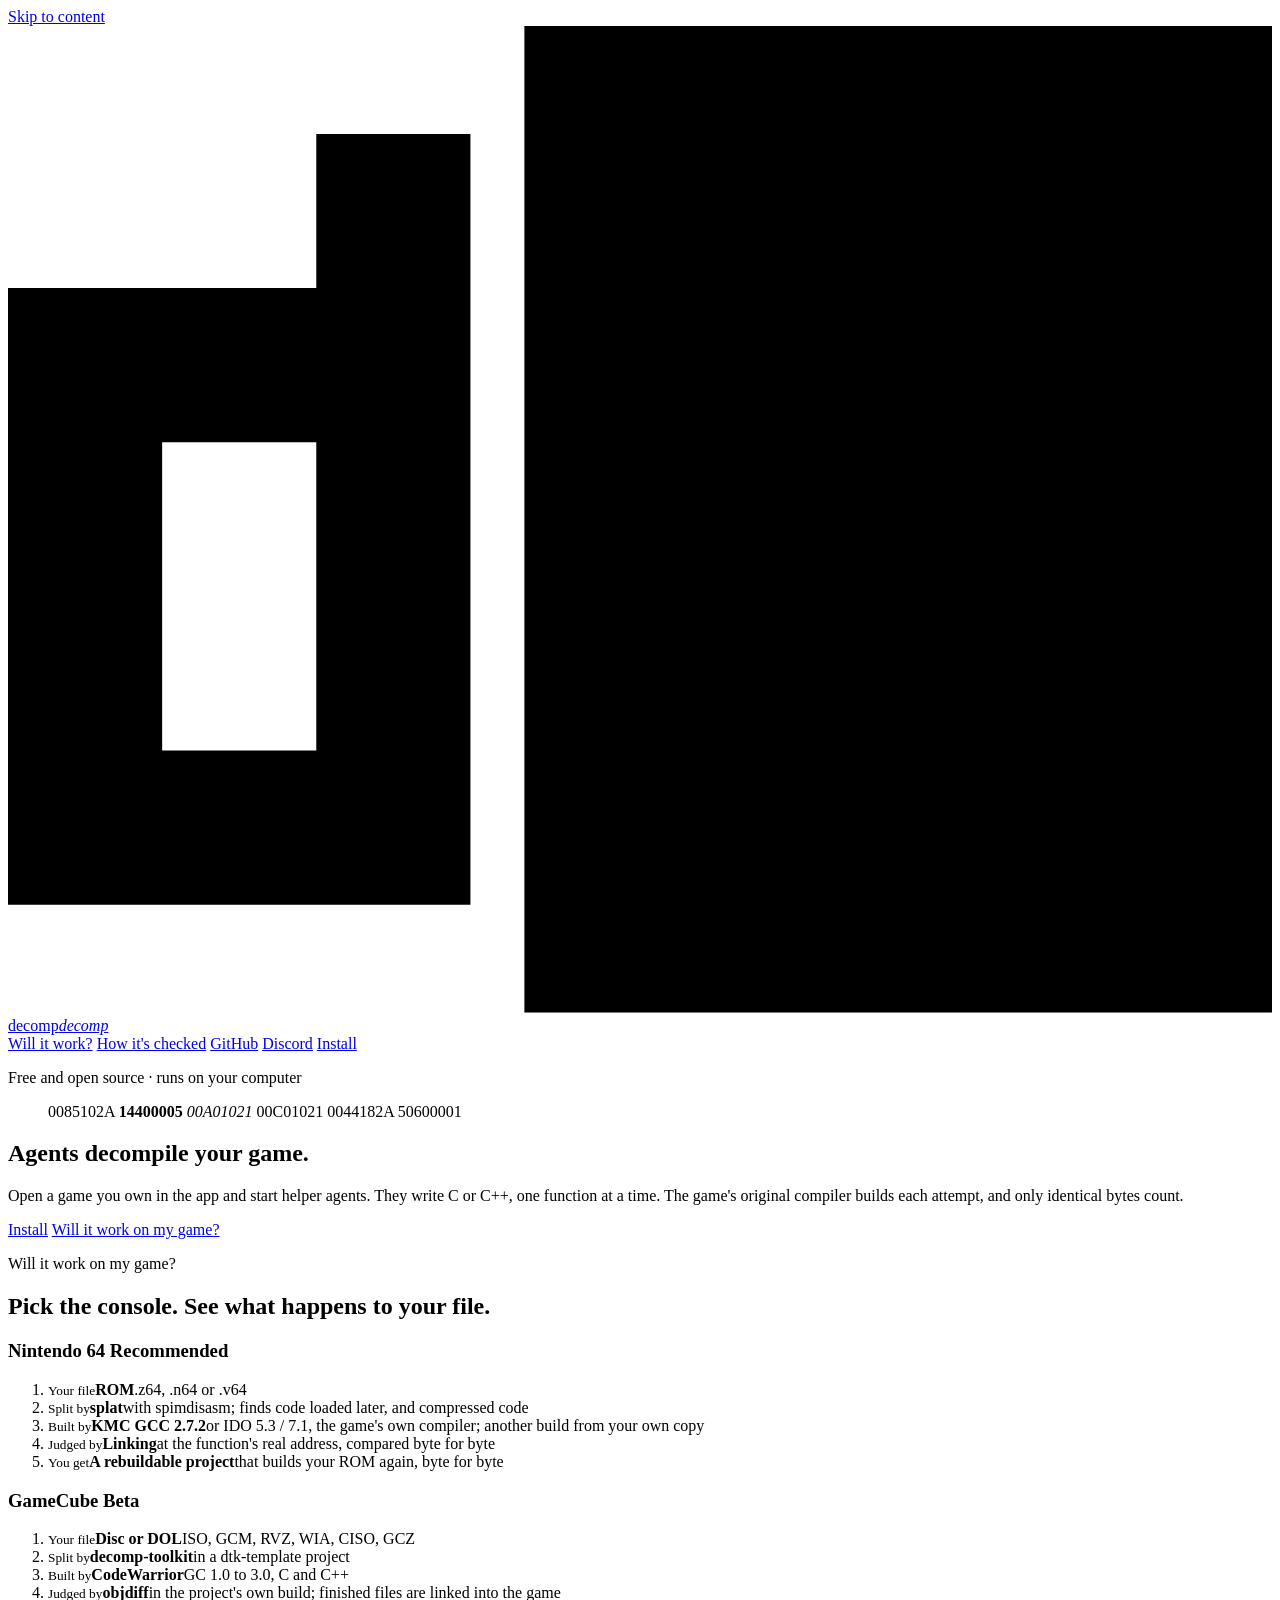
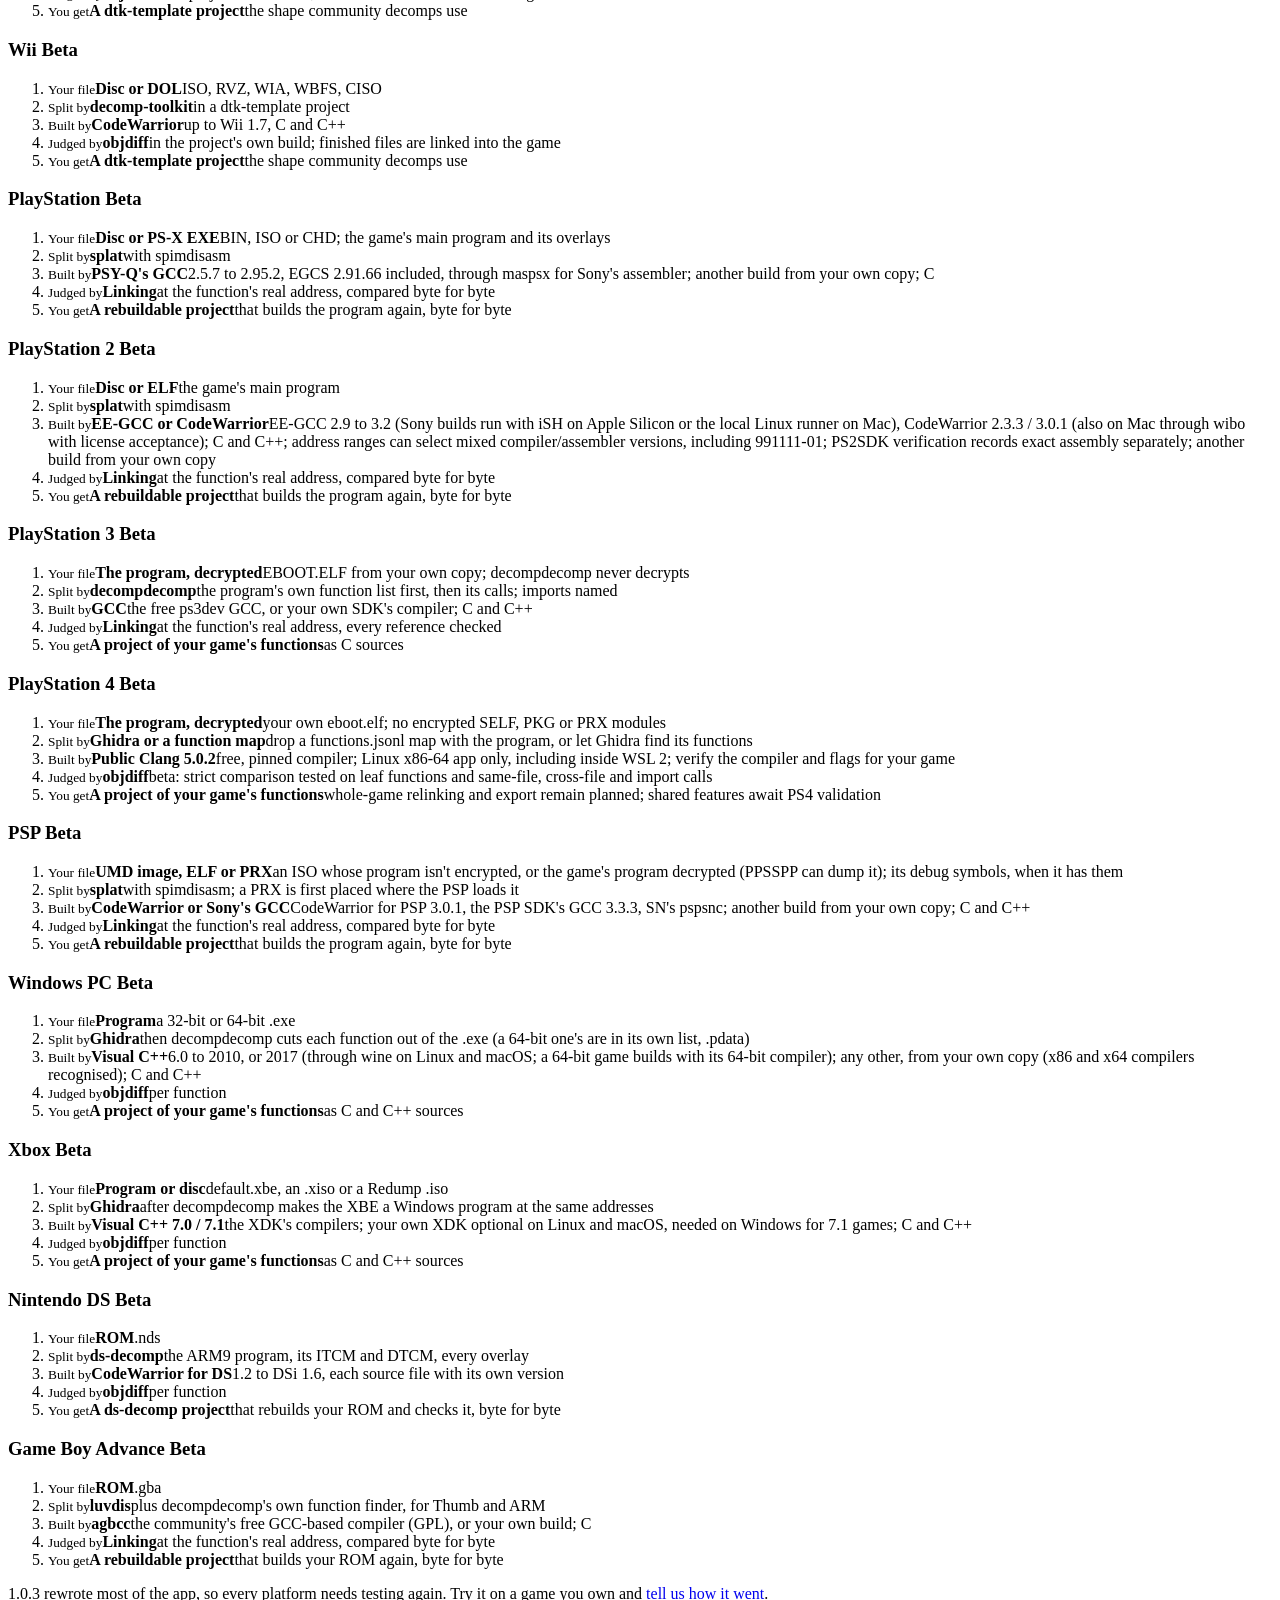
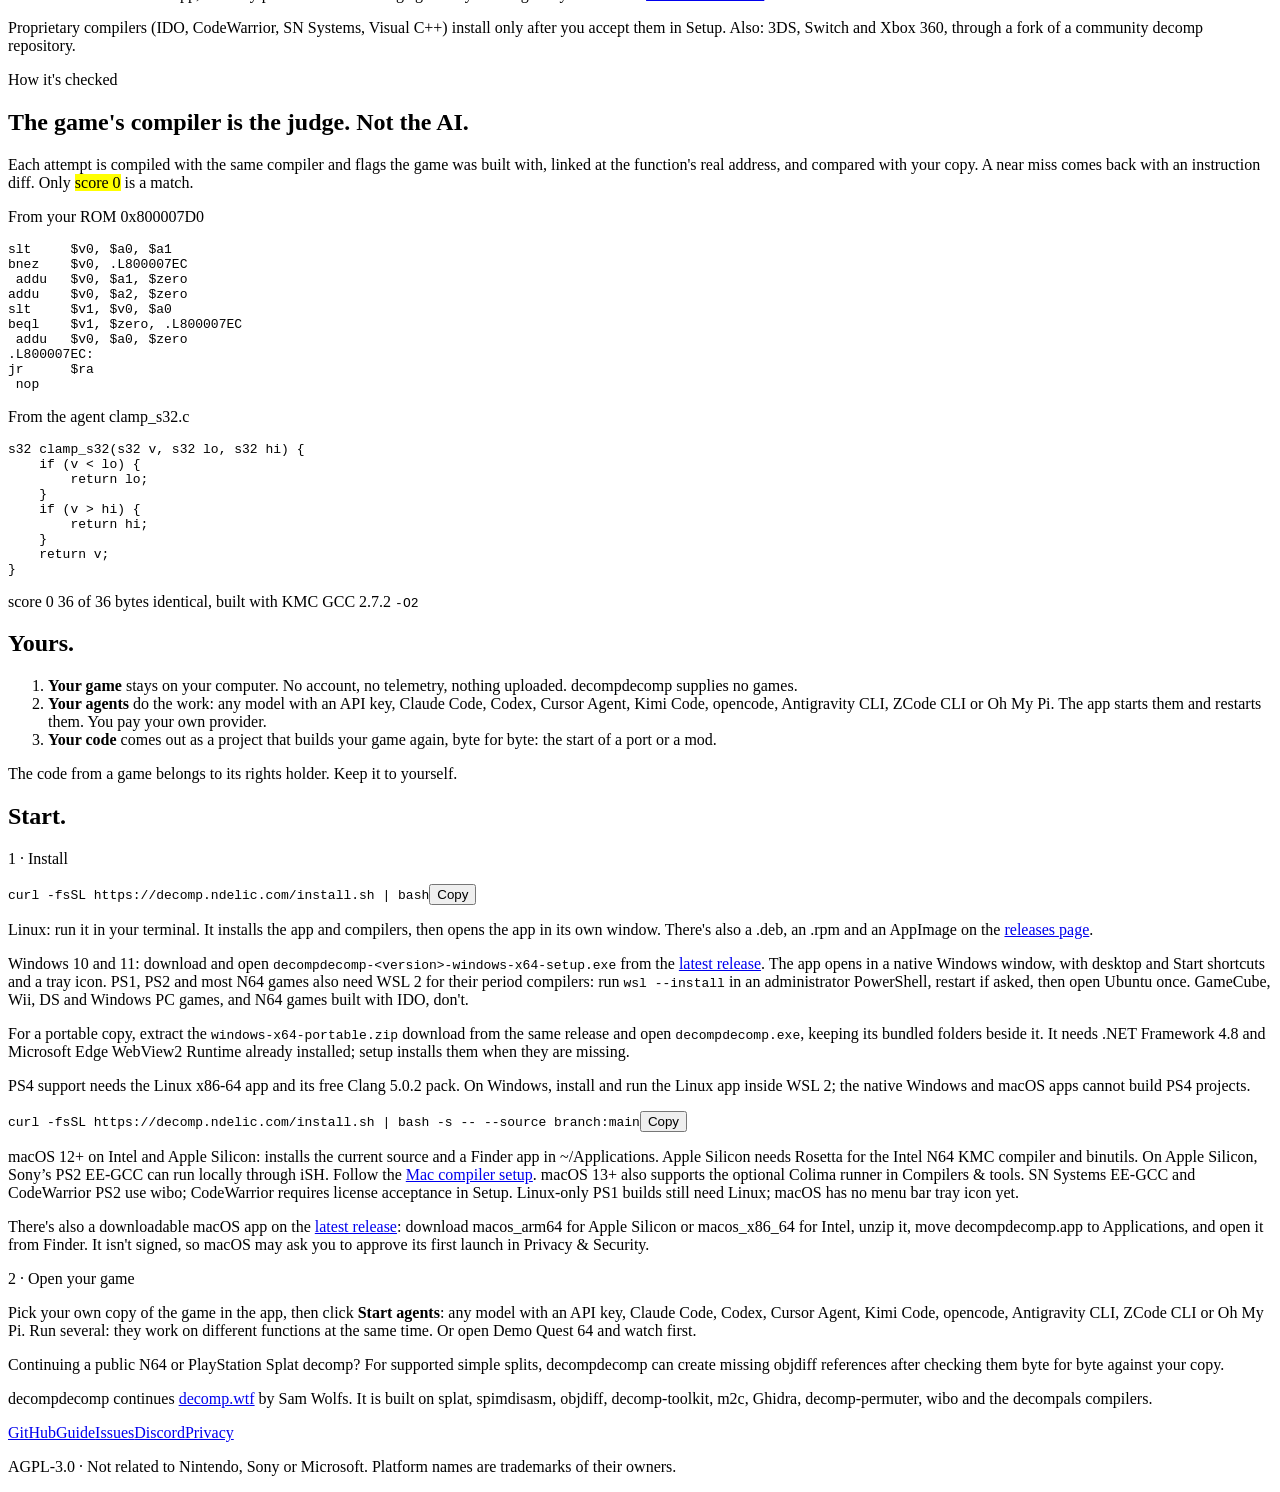
==== site/public/index.html @ 7da5168a "decompdecomp 1.0.10-alpha.3: verify GT4 with its original compilers on Apple Silicon Run the period " ====
<!doctype html>
<html lang="en" dir="ltr" data-nsd-design-language="light;saturated;grotesk;medium;soft;type;asymmetric;choreographed;solid">
<head>
<meta charset="utf-8">
<meta name="viewport" content="width=device-width, initial-scale=1, viewport-fit=cover">
<meta name="color-scheme" content="light dark">
<meta name="theme-color" media="(prefers-color-scheme: light)" content="#fbfaf6">
<meta name="theme-color" media="(prefers-color-scheme: dark)" content="#100f0c">
<title>decompdecomp · AI agents decompile your game</title>
<meta name="description" content="Free and open source. Open a game you own and start AI helper agents: they write C or C++, and the game's original compiler checks it, byte for byte. Runs on your computer.">
<link rel="canonical" href="https://decomp.ndelic.com/">
<meta property="og:type" content="website">
<meta property="og:title" content="decompdecomp">
<meta property="og:description" content="AI agents decompile your game. The game's own compiler checks every function, byte for byte.">
<meta property="og:image" content="https://decomp.ndelic.com/og.png">
<link rel="icon" href="favicon.svg" type="image/svg+xml">
<link rel="preload" href="fonts/Archivo-400_800.woff2" as="font" type="font/woff2" crossorigin>
<link rel="preload" href="fonts/IBMPlexMono-400.woff2" as="font" type="font/woff2" crossorigin>
<link rel="stylesheet" href="tokens.css">
<link rel="stylesheet" href="site.css">
</head>
<body>
<a class="skip" href="#main">Skip to content</a>

<header class="top">
  <a class="mark" href="./" aria-label="decompdecomp home">
    <svg viewBox="0 -0.7 8.2 6.4" aria-hidden="true"><path d="M2 0h1v5H0V1h2zM1 2v2h1V2z"/><rect class="hl" x="3.35" y="-0.7" width="4.85" height="6.4"/><path class="on-hl" d="M6 0h1v5H4V1h2zM5 2v2h1V2z"/></svg>
    <span>decomp<em>decomp</em></span>
  </a>
  <nav aria-label="Sections">
    <a href="#check">Will it work?</a>
    <a href="#proof">How it's checked</a>
    <a href="https://github.com/n-delic/decompdecomp">GitHub</a>
    <a href="https://discord.gg/hhEm3zZagB">Discord</a>
    <a class="btn btn-small" href="#start">Install</a>
  </nav>
</header>

<main id="main">

<!-- 1 · the bytes as the image -->
<section class="poster" aria-labelledby="claim">
  <p class="eyebrow">Free and open source · runs on your computer<span data-version hidden> · <a href="https://github.com/n-delic/decompdecomp/releases"></a></span></p>
  <figure class="bytes" aria-describedby="bytes-cap">
    <div class="bytes-rows" aria-hidden="true">
      <span>0085102A <b class="hl-word">14400005</b> <i>00A01021</i></span>
      <span>00C01021 0044182A 50600001</span>
    </div>
  </figure>
  <div class="claim-row">
    <h1 id="claim">Agents decompile your game.</h1>
    <div class="claim-side">
      <p class="lede">Open a game you own in the app and start helper agents. They write C or C++, one function at a time. The game's original compiler builds each attempt, and only identical bytes count.</p>
      <div class="actions">
        <a class="btn" href="#start">Install</a>
        <a class="link-arrow" href="#check">Will it work on my game?</a>
      </div>
    </div>
  </div>
</section>

<!-- 2 · the signature interaction: the pipeline for your platform -->
<section class="check" id="check" aria-labelledby="check-h" data-nsd-interaction="platform-pipeline">
  <div class="check-head">
    <p class="eyebrow">Will it work on my game?</p>
    <h2 id="check-h">Pick the console. See what happens to your file.</h2>
  </div>
  <fieldset class="platforms js-only" hidden>
    <legend class="sr-only">Platform of your game</legend>
    <label><input type="radio" name="platform" value="n64" checked><span>Nintendo 64</span></label>
    <label><input type="radio" name="platform" value="gc"><span>GameCube</span></label>
    <label><input type="radio" name="platform" value="wii"><span>Wii</span></label>
    <label><input type="radio" name="platform" value="ps1"><span>PlayStation</span></label>
    <label title="EE-GCC, mixed compiler/assembler profiles and byte-verified PS2SDK routines"><input type="radio" name="platform" value="ps2"><span>PlayStation 2</span></label>
    <label><input type="radio" name="platform" value="ps3"><span>PlayStation 3</span></label>
    <label><input type="radio" name="platform" value="ps4"><span>PlayStation 4</span></label>
    <label><input type="radio" name="platform" value="psp"><span>PSP</span></label>
    <label><input type="radio" name="platform" value="pc"><span>Windows PC</span></label>
    <label><input type="radio" name="platform" value="xbox"><span>Xbox</span></label>
    <label><input type="radio" name="platform" value="nds"><span>Nintendo DS</span></label>
    <label><input type="radio" name="platform" value="gba"><span>Game Boy Advance</span></label>
  </fieldset>
  <output class="answer js-only" id="answer" for="platform" aria-live="polite" hidden></output>

  <div class="pipelines">
    <article class="pipeline" data-platform="n64" data-file="game.z64">
      <h3><span class="pl-name">Nintendo 64</span> <span class="status rec">Recommended</span></h3>
      <ol class="stations">
        <li><small>Your file</small><b>ROM</b><span>.z64, .n64 or .v64</span></li>
        <li><small>Split by</small><b>splat</b><span>with spimdisasm; finds code loaded later, and compressed code</span></li>
        <li><small>Built by</small><b>KMC GCC 2.7.2</b><span>or IDO 5.3 / 7.1, the game's own compiler; another build from your own copy</span></li>
        <li><small>Judged by</small><b>Linking</b><span>at the function's real address, compared byte for byte</span></li>
        <li><small>You get</small><b>A rebuildable project</b><span>that builds your ROM again, byte for byte</span></li>
      </ol>
    </article>
    <article class="pipeline" data-platform="gc" data-file="game.iso">
      <h3><span class="pl-name">GameCube</span> <span class="status beta">Beta</span></h3>
      <ol class="stations">
        <li><small>Your file</small><b>Disc or DOL</b><span>ISO, GCM, RVZ, WIA, CISO, GCZ</span></li>
        <li><small>Split by</small><b>decomp-toolkit</b><span>in a dtk-template project</span></li>
        <li><small>Built by</small><b>CodeWarrior</b><span>GC 1.0 to 3.0, C and C++</span></li>
        <li><small>Judged by</small><b>objdiff</b><span>in the project's own build; finished files are linked into the game</span></li>
        <li><small>You get</small><b>A dtk-template project</b><span>the shape community decomps use</span></li>
      </ol>
    </article>
    <article class="pipeline" data-platform="wii" data-file="game.rvz">
      <h3><span class="pl-name">Wii</span> <span class="status beta">Beta</span></h3>
      <ol class="stations">
        <li><small>Your file</small><b>Disc or DOL</b><span>ISO, RVZ, WIA, WBFS, CISO</span></li>
        <li><small>Split by</small><b>decomp-toolkit</b><span>in a dtk-template project</span></li>
        <li><small>Built by</small><b>CodeWarrior</b><span>up to Wii 1.7, C and C++</span></li>
        <li><small>Judged by</small><b>objdiff</b><span>in the project's own build; finished files are linked into the game</span></li>
        <li><small>You get</small><b>A dtk-template project</b><span>the shape community decomps use</span></li>
      </ol>
    </article>
    <article class="pipeline" data-platform="ps1" data-file="game.bin">
      <h3><span class="pl-name">PlayStation</span> <span class="status beta">Beta</span></h3>
      <ol class="stations">
        <li><small>Your file</small><b>Disc or PS-X EXE</b><span>BIN, ISO or CHD; the game's main program and its overlays</span></li>
        <li><small>Split by</small><b>splat</b><span>with spimdisasm</span></li>
        <li><small>Built by</small><b>PSY-Q's GCC</b><span>2.5.7 to 2.95.2, EGCS 2.91.66 included, through maspsx for Sony's assembler; another build from your own copy; C</span></li>
        <li><small>Judged by</small><b>Linking</b><span>at the function's real address, compared byte for byte</span></li>
        <li><small>You get</small><b>A rebuildable project</b><span>that builds the program again, byte for byte</span></li>
      </ol>
    </article>
    <article class="pipeline" data-platform="ps2" data-file="game.iso">
      <h3><span class="pl-name">PlayStation 2</span> <span class="status beta">Beta</span></h3>
      <ol class="stations">
        <li><small>Your file</small><b>Disc or ELF</b><span>the game's main program</span></li>
        <li><small>Split by</small><b>splat</b><span>with spimdisasm</span></li>
        <li><small>Built by</small><b>EE-GCC or CodeWarrior</b><span>EE-GCC 2.9 to 3.2 (Sony builds run with iSH on Apple Silicon or the local Linux runner on Mac), CodeWarrior 2.3.3 / 3.0.1 (also on Mac through wibo with license acceptance); C and C++; address ranges can select mixed compiler/assembler versions, including 991111-01; PS2SDK verification records exact assembly separately; another build from your own copy</span></li>
        <li><small>Judged by</small><b>Linking</b><span>at the function's real address, compared byte for byte</span></li>
        <li><small>You get</small><b>A rebuildable project</b><span>that builds the program again, byte for byte</span></li>
      </ol>
    </article>
    <article class="pipeline" data-platform="ps3" data-file="EBOOT.ELF">
      <h3><span class="pl-name">PlayStation 3</span> <span class="status beta">Beta</span></h3>
      <ol class="stations">
        <li><small>Your file</small><b>The program, decrypted</b><span>EBOOT.ELF from your own copy; decompdecomp never decrypts</span></li>
        <li><small>Split by</small><b>decompdecomp</b><span>the program's own function list first, then its calls; imports named</span></li>
        <li><small>Built by</small><b>GCC</b><span>the free ps3dev GCC, or your own SDK's compiler; C and C++</span></li>
        <li><small>Judged by</small><b>Linking</b><span>at the function's real address, every reference checked</span></li>
        <li><small>You get</small><b>A project of your game's functions</b><span>as C sources</span></li>
      </ol>
    </article>
    <article class="pipeline" data-platform="ps4" data-file="eboot.elf">
      <h3><span class="pl-name">PlayStation 4</span> <span class="status beta">Beta</span></h3>
      <ol class="stations">
        <li><small>Your file</small><b>The program, decrypted</b><span>your own eboot.elf; no encrypted SELF, PKG or PRX modules</span></li>
        <li><small>Split by</small><b>Ghidra or a function map</b><span>drop a functions.jsonl map with the program, or let Ghidra find its functions</span></li>
        <li><small>Built by</small><b>Public Clang 5.0.2</b><span>free, pinned compiler; Linux x86-64 app only, including inside WSL 2; verify the compiler and flags for your game</span></li>
        <li><small>Judged by</small><b>objdiff</b><span>beta: strict comparison tested on leaf functions and same-file, cross-file and import calls</span></li>
        <li><small>You get</small><b>A project of your game's functions</b><span>whole-game relinking and export remain planned; shared features await PS4 validation</span></li>
      </ol>
    </article>
    <article class="pipeline" data-platform="psp" data-file="game.iso">
      <h3><span class="pl-name">PSP</span> <span class="status beta">Beta</span></h3>
      <ol class="stations">
        <li><small>Your file</small><b>UMD image, ELF or PRX</b><span>an ISO whose program isn't encrypted, or the game's program decrypted (PPSSPP can dump it); its debug symbols, when it has them</span></li>
        <li><small>Split by</small><b>splat</b><span>with spimdisasm; a PRX is first placed where the PSP loads it</span></li>
        <li><small>Built by</small><b>CodeWarrior or Sony's GCC</b><span>CodeWarrior for PSP 3.0.1, the PSP SDK's GCC 3.3.3, SN's pspsnc; another build from your own copy; C and C++</span></li>
        <li><small>Judged by</small><b>Linking</b><span>at the function's real address, compared byte for byte</span></li>
        <li><small>You get</small><b>A rebuildable project</b><span>that builds the program again, byte for byte</span></li>
      </ol>
    </article>
    <article class="pipeline" data-platform="pc" data-file="game.exe">
      <h3><span class="pl-name">Windows PC</span> <span class="status beta">Beta</span></h3>
      <ol class="stations">
        <li><small>Your file</small><b>Program</b><span>a 32-bit or 64-bit .exe</span></li>
        <li><small>Split by</small><b>Ghidra</b><span>then decompdecomp cuts each function out of the .exe (a 64-bit one's are in its own list, .pdata)</span></li>
        <li><small>Built by</small><b>Visual C++</b><span>6.0 to 2010, or 2017 (through wine on Linux and macOS; a 64-bit game builds with its 64-bit compiler); any other, from your own copy (x86 and x64 compilers recognised); C and C++</span></li>
        <li><small>Judged by</small><b>objdiff</b><span>per function</span></li>
        <li><small>You get</small><b>A project of your game's functions</b><span>as C and C++ sources</span></li>
      </ol>
    </article>
    <article class="pipeline" data-platform="xbox" data-file="default.xbe">
      <h3><span class="pl-name">Xbox</span> <span class="status beta">Beta</span></h3>
      <ol class="stations">
        <li><small>Your file</small><b>Program or disc</b><span>default.xbe, an .xiso or a Redump .iso</span></li>
        <li><small>Split by</small><b>Ghidra</b><span>after decompdecomp makes the XBE a Windows program at the same addresses</span></li>
        <li><small>Built by</small><b>Visual C++ 7.0 / 7.1</b><span>the XDK's compilers; your own XDK optional on Linux and macOS, needed on Windows for 7.1 games; C and C++</span></li>
        <li><small>Judged by</small><b>objdiff</b><span>per function</span></li>
        <li><small>You get</small><b>A project of your game's functions</b><span>as C and C++ sources</span></li>
      </ol>
    </article>
    <article class="pipeline" data-platform="nds" data-file="game.nds">
      <h3><span class="pl-name">Nintendo DS</span> <span class="status beta">Beta</span></h3>
      <ol class="stations">
        <li><small>Your file</small><b>ROM</b><span>.nds</span></li>
        <li><small>Split by</small><b>ds-decomp</b><span>the ARM9 program, its ITCM and DTCM, every overlay</span></li>
        <li><small>Built by</small><b>CodeWarrior for DS</b><span>1.2 to DSi 1.6, each source file with its own version</span></li>
        <li><small>Judged by</small><b>objdiff</b><span>per function</span></li>
        <li><small>You get</small><b>A ds-decomp project</b><span>that rebuilds your ROM and checks it, byte for byte</span></li>
      </ol>
    </article>
    <article class="pipeline" data-platform="gba" data-file="game.gba">
      <h3><span class="pl-name">Game Boy Advance</span> <span class="status beta">Beta</span></h3>
      <ol class="stations">
        <li><small>Your file</small><b>ROM</b><span>.gba</span></li>
        <li><small>Split by</small><b>luvdis</b><span>plus decompdecomp's own function finder, for Thumb and ARM</span></li>
        <li><small>Built by</small><b>agbcc</b><span>the community's free GCC-based compiler (GPL), or your own build; C</span></li>
        <li><small>Judged by</small><b>Linking</b><span>at the function's real address, compared byte for byte</span></li>
        <li><small>You get</small><b>A rebuildable project</b><span>that builds your ROM again, byte for byte</span></li>
      </ol>
    </article>
  </div>

  <p class="fineprint">1.0.3 rewrote most of the app, so every platform needs testing again. Try it on a game you own and <a href="https://github.com/n-delic/decompdecomp/issues">tell us how it went</a>.</p>
  <p class="fineprint">Proprietary compilers (IDO, CodeWarrior, SN Systems, Visual C++) install only after you accept them in Setup. Also: 3DS, Switch and Xbox 360, through a fork of a community decomp repository.</p>
</section>

<!-- 3 · the proof -->
<section class="proof" id="proof" aria-labelledby="proof-h">
  <div class="proof-head">
    <p class="eyebrow">How it's checked</p>
    <h2 id="proof-h">The game's compiler is the judge. Not the AI.</h2>
    <p>Each attempt is compiled with the same compiler and flags the game was built with, linked at the function's real address, and compared with your copy. A near miss comes back with an instruction diff. Only <mark>score 0</mark> is a match.</p>
  </div>
  <div class="listing">
    <div class="pane">
      <p class="pane-label">From your ROM <span>0x800007D0</span></p>
<pre><code>slt     $v0, $a0, $a1
bnez    $v0, .L800007EC
 addu   $v0, $a1, $zero
addu    $v0, $a2, $zero
slt     $v1, $v0, $a0
beql    $v1, $zero, .L800007EC
 addu   $v0, $a0, $zero
.L800007EC:
jr      $ra
 nop</code></pre>
    </div>
    <div class="pane">
      <p class="pane-label">From the agent <span>clamp_s32.c</span></p>
<pre><code>s32 clamp_s32(s32 v, s32 lo, s32 hi) {
    if (v &lt; lo) {
        return lo;
    }
    if (v &gt; hi) {
        return hi;
    }
    return v;
}</code></pre>
    </div>
    <p class="verdict"><span class="score">score 0</span> 36 of 36 bytes identical, built with KMC GCC 2.7.2 <code>-O2</code></p>
  </div>
</section>

<!-- 4 · the colour field: what stays yours -->
<section class="yours" aria-labelledby="yours-h">
  <h2 id="yours-h">Yours.</h2>
  <ol class="yours-list">
    <li><b>Your game</b> stays on your computer. No account, no telemetry, nothing uploaded. decompdecomp supplies no games.</li>
    <li><b>Your agents</b> do the work: any model with an API key, Claude Code, Codex, Cursor Agent, Kimi Code, opencode, Antigravity CLI, ZCode CLI or Oh My Pi. The app starts them and restarts them. You pay your own provider.</li>
    <li><b>Your code</b> comes out as a project that builds your game again, byte for byte: the start of a port or a mod.</li>
  </ol>
  <p class="yours-note">The code from a game belongs to its rights holder. Keep it to yourself.</p>
</section>

<!-- 5 · start -->
<section class="start" id="start" aria-labelledby="start-h">
  <h2 id="start-h">Start.</h2>
  <div class="steps">
    <div class="step">
      <p class="step-n">1 · Install</p>
      <p class="cmd"><code id="cmd-linux">curl -fsSL https://decomp.ndelic.com/install.sh | bash</code><button type="button" class="copy" data-copy-from="cmd-linux">Copy</button></p>
      <p class="step-note">Linux: run it in your terminal. It installs the app and compilers, then opens the app in its own window. There's also a .deb, an .rpm and an AppImage on the <a href="https://github.com/n-delic/decompdecomp/releases/latest">releases page</a>.</p>
      <p class="step-note">Windows 10 and 11: download and open <code>decompdecomp-&lt;version&gt;-windows-x64-setup.exe</code> from the <a href="https://github.com/n-delic/decompdecomp/releases/latest">latest release</a>. The app opens in a native Windows window, with desktop and Start shortcuts and a tray icon. PS1, PS2 and most N64 games also need WSL 2 for their period compilers: run <code>wsl --install</code> in an administrator PowerShell, restart if asked, then open Ubuntu once. GameCube, Wii, DS and Windows PC games, and N64 games built with IDO, don't.</p>
      <p class="step-note">For a portable copy, extract the <code>windows-x64-portable.zip</code> download from the same release and open <code>decompdecomp.exe</code>, keeping its bundled folders beside it. It needs .NET Framework 4.8 and Microsoft Edge WebView2 Runtime already installed; setup installs them when they are missing.</p>
      <p class="step-note">PS4 support needs the Linux x86-64 app and its free Clang 5.0.2 pack. On Windows, install and run the Linux app inside WSL 2; the native Windows and macOS apps cannot build PS4 projects.</p>
      <p class="cmd"><code id="cmd-macos">curl -fsSL https://decomp.ndelic.com/install.sh | bash -s -- --source branch:main</code><button type="button" class="copy" data-copy-from="cmd-macos">Copy</button></p>
      <p class="step-note">macOS 12+ on Intel and Apple Silicon: installs the current source and a Finder app in ~/Applications. Apple Silicon needs Rosetta for the Intel N64 KMC compiler and binutils. On Apple Silicon, Sony’s PS2 EE-GCC can run locally through iSH. Follow the <a href="https://github.com/n-delic/decompdecomp/blob/main/docs/linux-compiler-vm.md">Mac compiler setup</a>. macOS 13+ also supports the optional Colima runner in Compilers &amp; tools. SN Systems EE-GCC and CodeWarrior PS2 use wibo; CodeWarrior requires license acceptance in Setup. Linux-only PS1 builds still need Linux; macOS has no menu bar tray icon yet.</p>
      <p class="step-note">There's also a downloadable macOS app on the <a href="https://github.com/n-delic/decompdecomp/releases/latest">latest release</a>: download macos_arm64 for Apple Silicon or macos_x86_64 for Intel, unzip it, move decompdecomp.app to Applications, and open it from Finder. It isn't signed, so macOS may ask you to approve its first launch in Privacy &amp; Security.</p>
    </div>
    <div class="step">
      <p class="step-n">2 · Open your game</p>
      <p class="step-note">Pick your own copy of the game in the app, then click <b>Start agents</b>: any model with an API key, Claude Code, Codex, Cursor Agent, Kimi Code, opencode, Antigravity CLI, ZCode CLI or Oh My Pi. Run several: they work on different functions at the same time. Or open Demo Quest 64 and watch first.</p>
      <p class="step-note">Continuing a public N64 or PlayStation Splat decomp? For supported simple splits, decompdecomp can create missing objdiff references after checking them byte for byte against your copy.</p>
    </div>
  </div>
</section>
</main>

<footer class="foot">
  <p>decompdecomp continues <a href="https://github.com/i12bp8/decomp.wtf">decomp.wtf</a> by Sam Wolfs. It is built on splat, spimdisasm, objdiff, decomp-toolkit, m2c, Ghidra, decomp-permuter, wibo and the decompals compilers.</p>
  <nav aria-label="Site"><a href="https://github.com/n-delic/decompdecomp">GitHub</a><a href="https://github.com/n-delic/decompdecomp/blob/main/docs/GUIDE.md">Guide</a><a href="https://github.com/n-delic/decompdecomp/issues">Issues</a><a href="https://discord.gg/hhEm3zZagB">Discord</a><a href="privacy.html">Privacy</a></nav>
  <p class="foot-small"><span data-version hidden><a href="https://github.com/n-delic/decompdecomp/releases"></a> · </span>AGPL-3.0 · Not related to Nintendo, Sony or Microsoft. Platform names are trademarks of their owners.</p>
</footer>
<script src="main.js" defer></script>
</body>
</html>
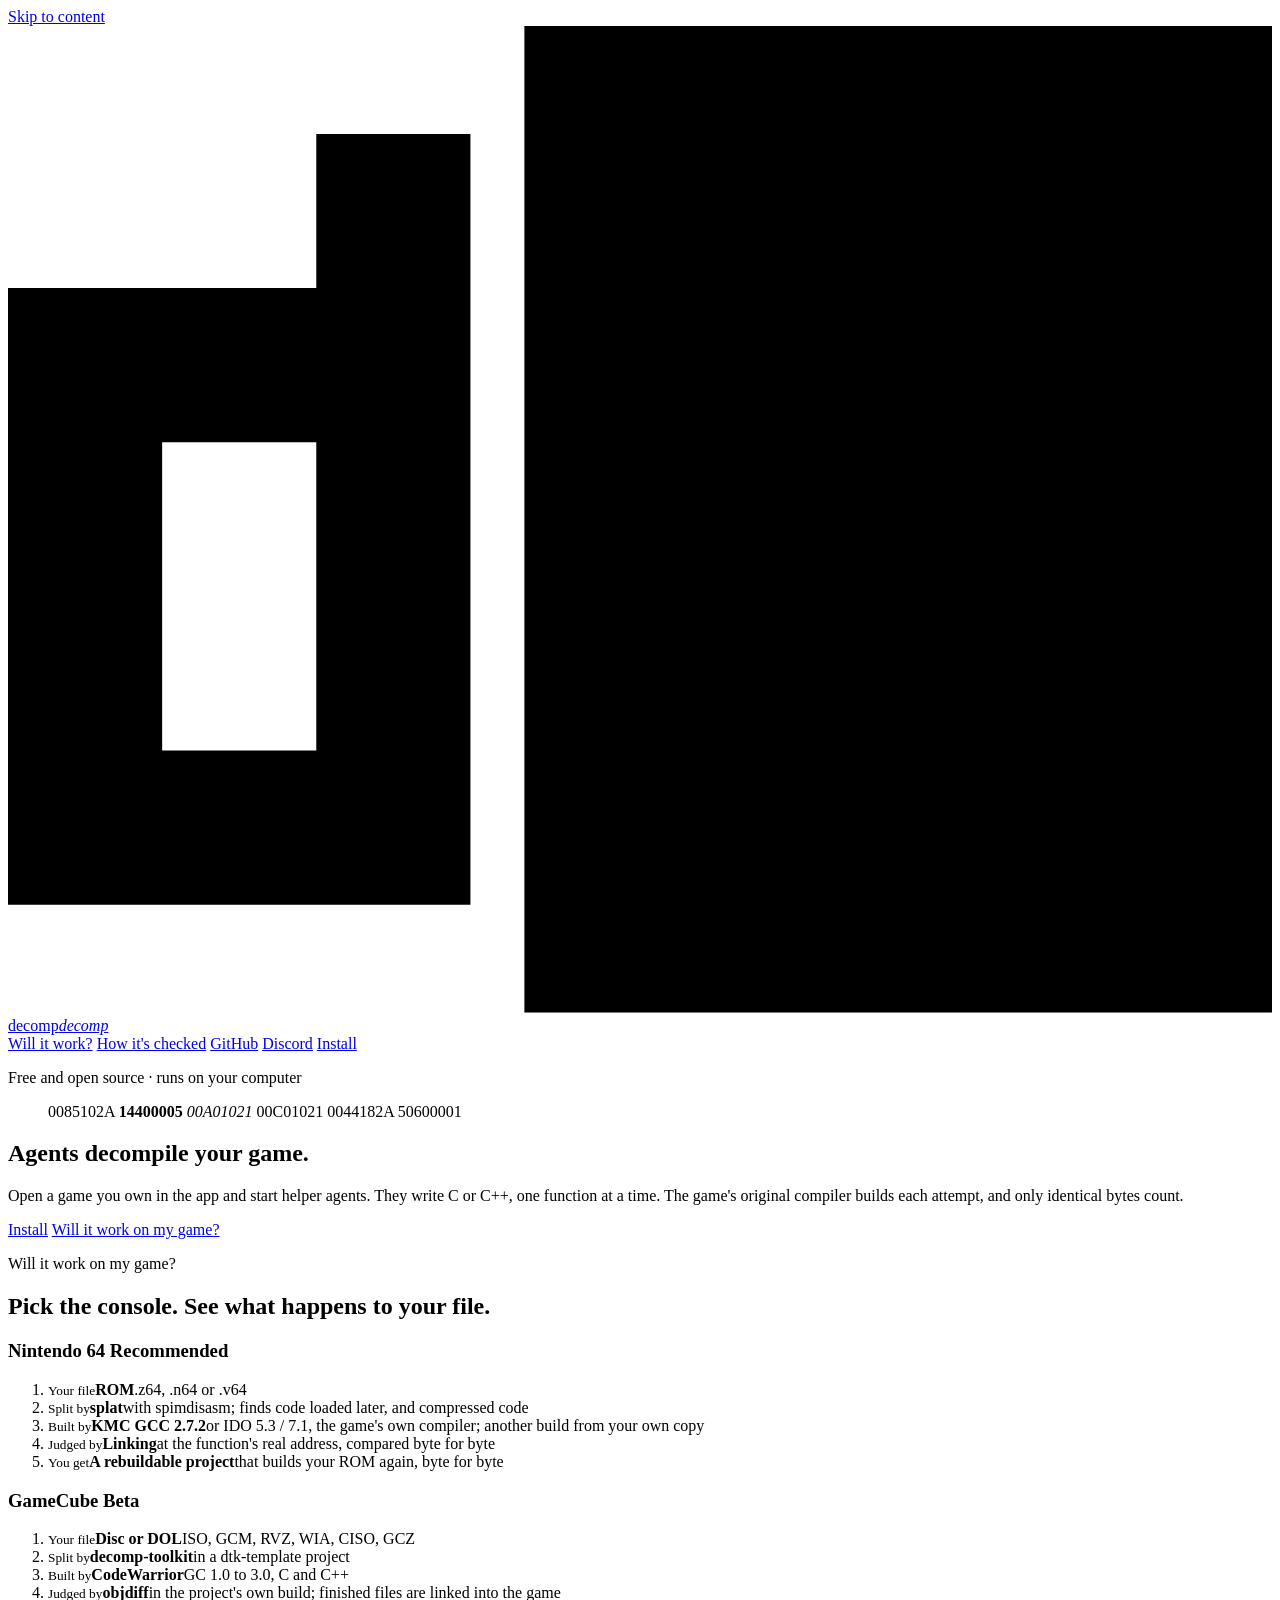
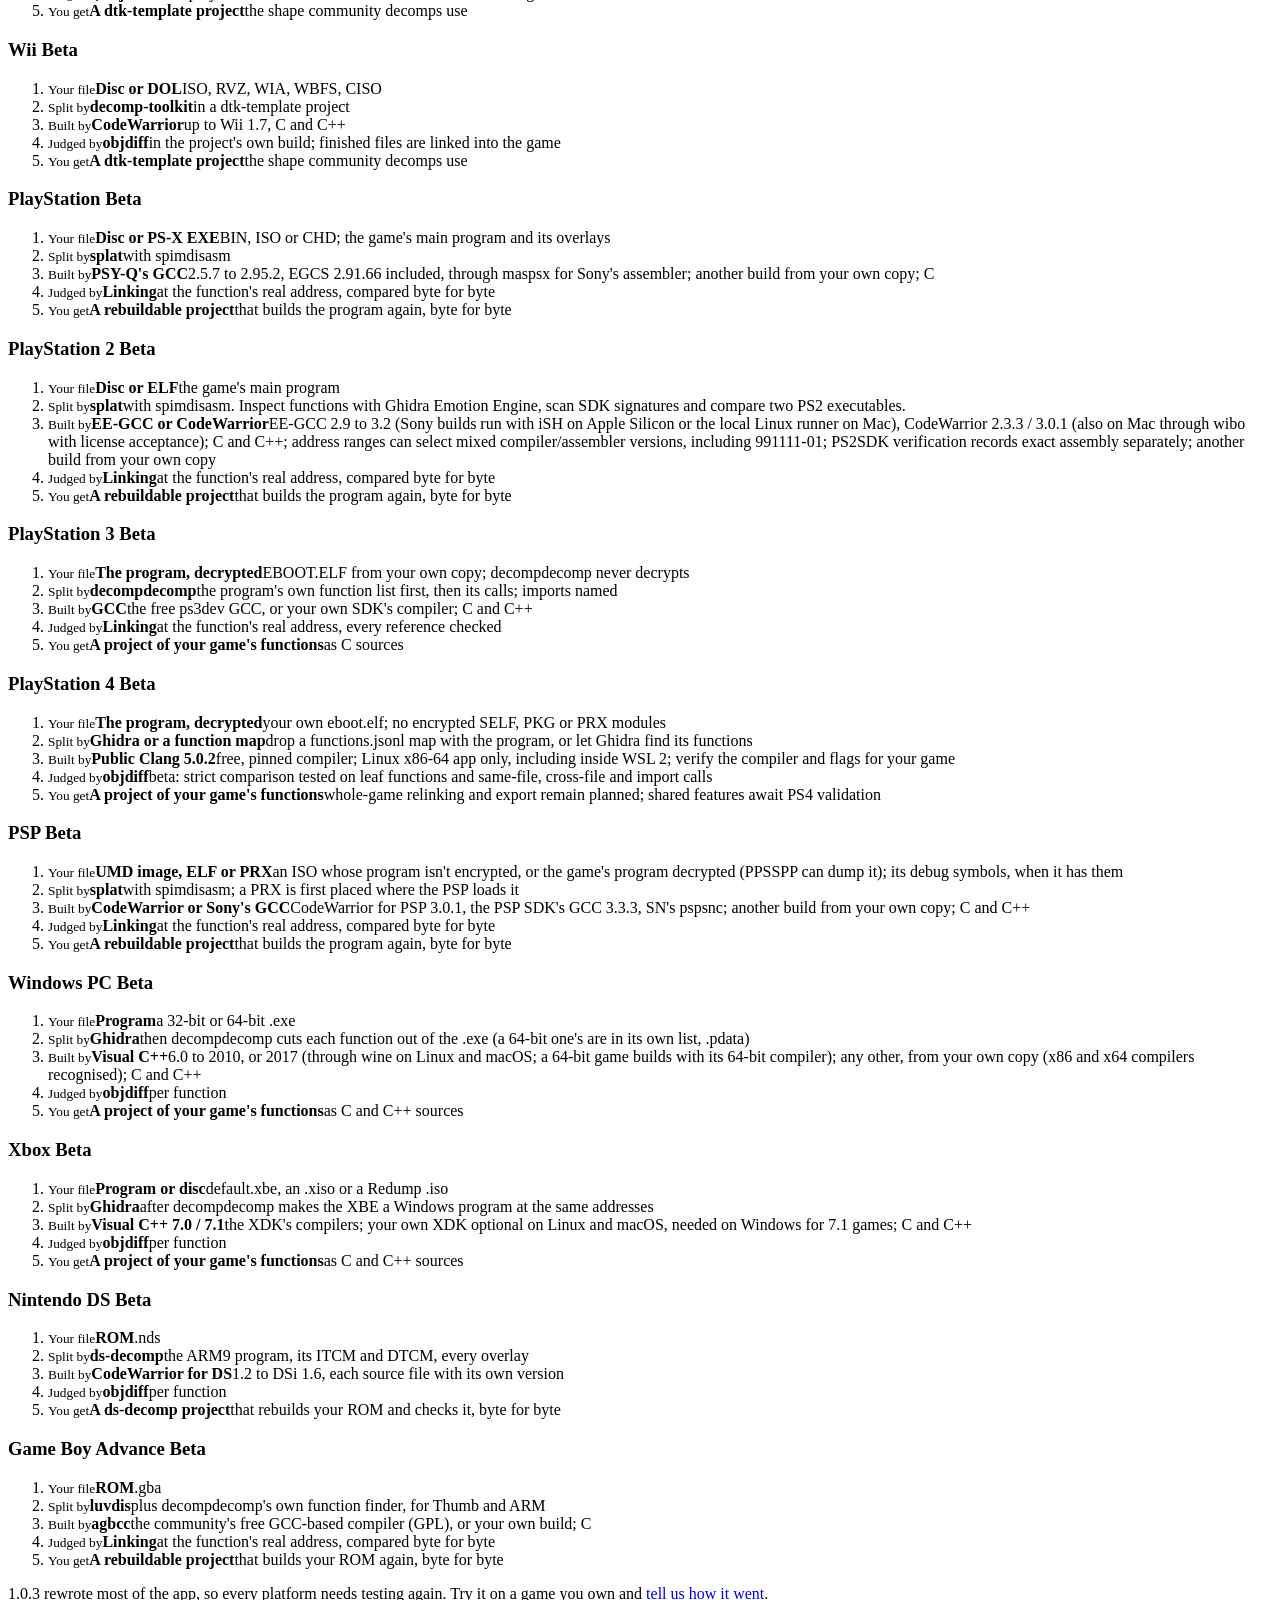
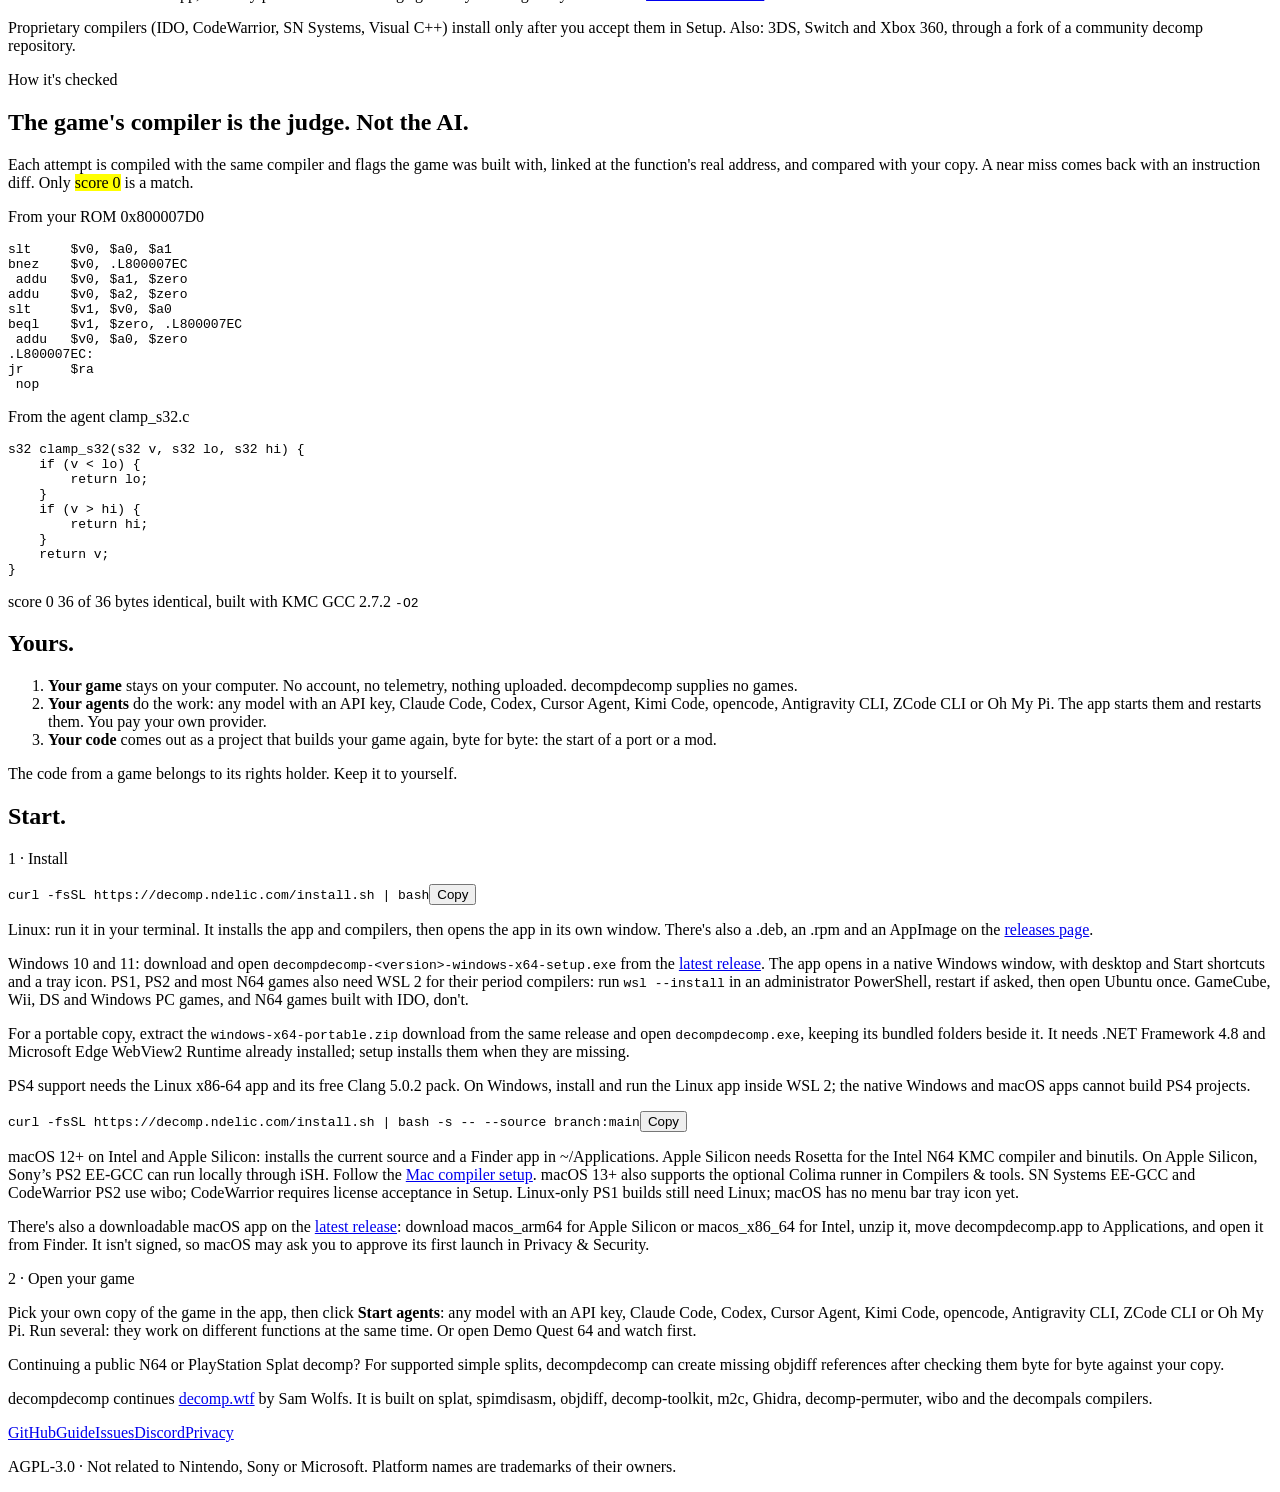
==== commit 2ab4f9a4: "decompdecomp 1.0.10-alpha.3: run three PS2 analysis tools in the desktop window Give PS2 projects a " ====
--- a/site/public/index.html
+++ b/site/public/index.html
@@ -71,7 +71,7 @@
     <label><input type="radio" name="platform" value="gc"><span>GameCube</span></label>
     <label><input type="radio" name="platform" value="wii"><span>Wii</span></label>
     <label><input type="radio" name="platform" value="ps1"><span>PlayStation</span></label>
-    <label title="EE-GCC, mixed compiler/assembler profiles and byte-verified PS2SDK routines"><input type="radio" name="platform" value="ps2"><span>PlayStation 2</span></label>
+    <label title="EE-GCC, PS2SDK verification, R5900 decompilation and SDK symbol analysis"><input type="radio" name="platform" value="ps2"><span>PlayStation 2</span></label>
     <label><input type="radio" name="platform" value="ps3"><span>PlayStation 3</span></label>
     <label><input type="radio" name="platform" value="ps4"><span>PlayStation 4</span></label>
     <label><input type="radio" name="platform" value="psp"><span>PSP</span></label>
@@ -127,7 +127,7 @@
       <h3><span class="pl-name">PlayStation 2</span> <span class="status beta">Beta</span></h3>
       <ol class="stations">
         <li><small>Your file</small><b>Disc or ELF</b><span>the game's main program</span></li>
-        <li><small>Split by</small><b>splat</b><span>with spimdisasm</span></li>
+        <li><small>Split by</small><b>splat</b><span>with spimdisasm. Inspect functions with Ghidra Emotion Engine, scan SDK signatures and compare two PS2 executables.</span></li>
         <li><small>Built by</small><b>EE-GCC or CodeWarrior</b><span>EE-GCC 2.9 to 3.2 (Sony builds run with iSH on Apple Silicon or the local Linux runner on Mac), CodeWarrior 2.3.3 / 3.0.1 (also on Mac through wibo with license acceptance); C and C++; address ranges can select mixed compiler/assembler versions, including 991111-01; PS2SDK verification records exact assembly separately; another build from your own copy</span></li>
         <li><small>Judged by</small><b>Linking</b><span>at the function's real address, compared byte for byte</span></li>
         <li><small>You get</small><b>A rebuildable project</b><span>that builds the program again, byte for byte</span></li>
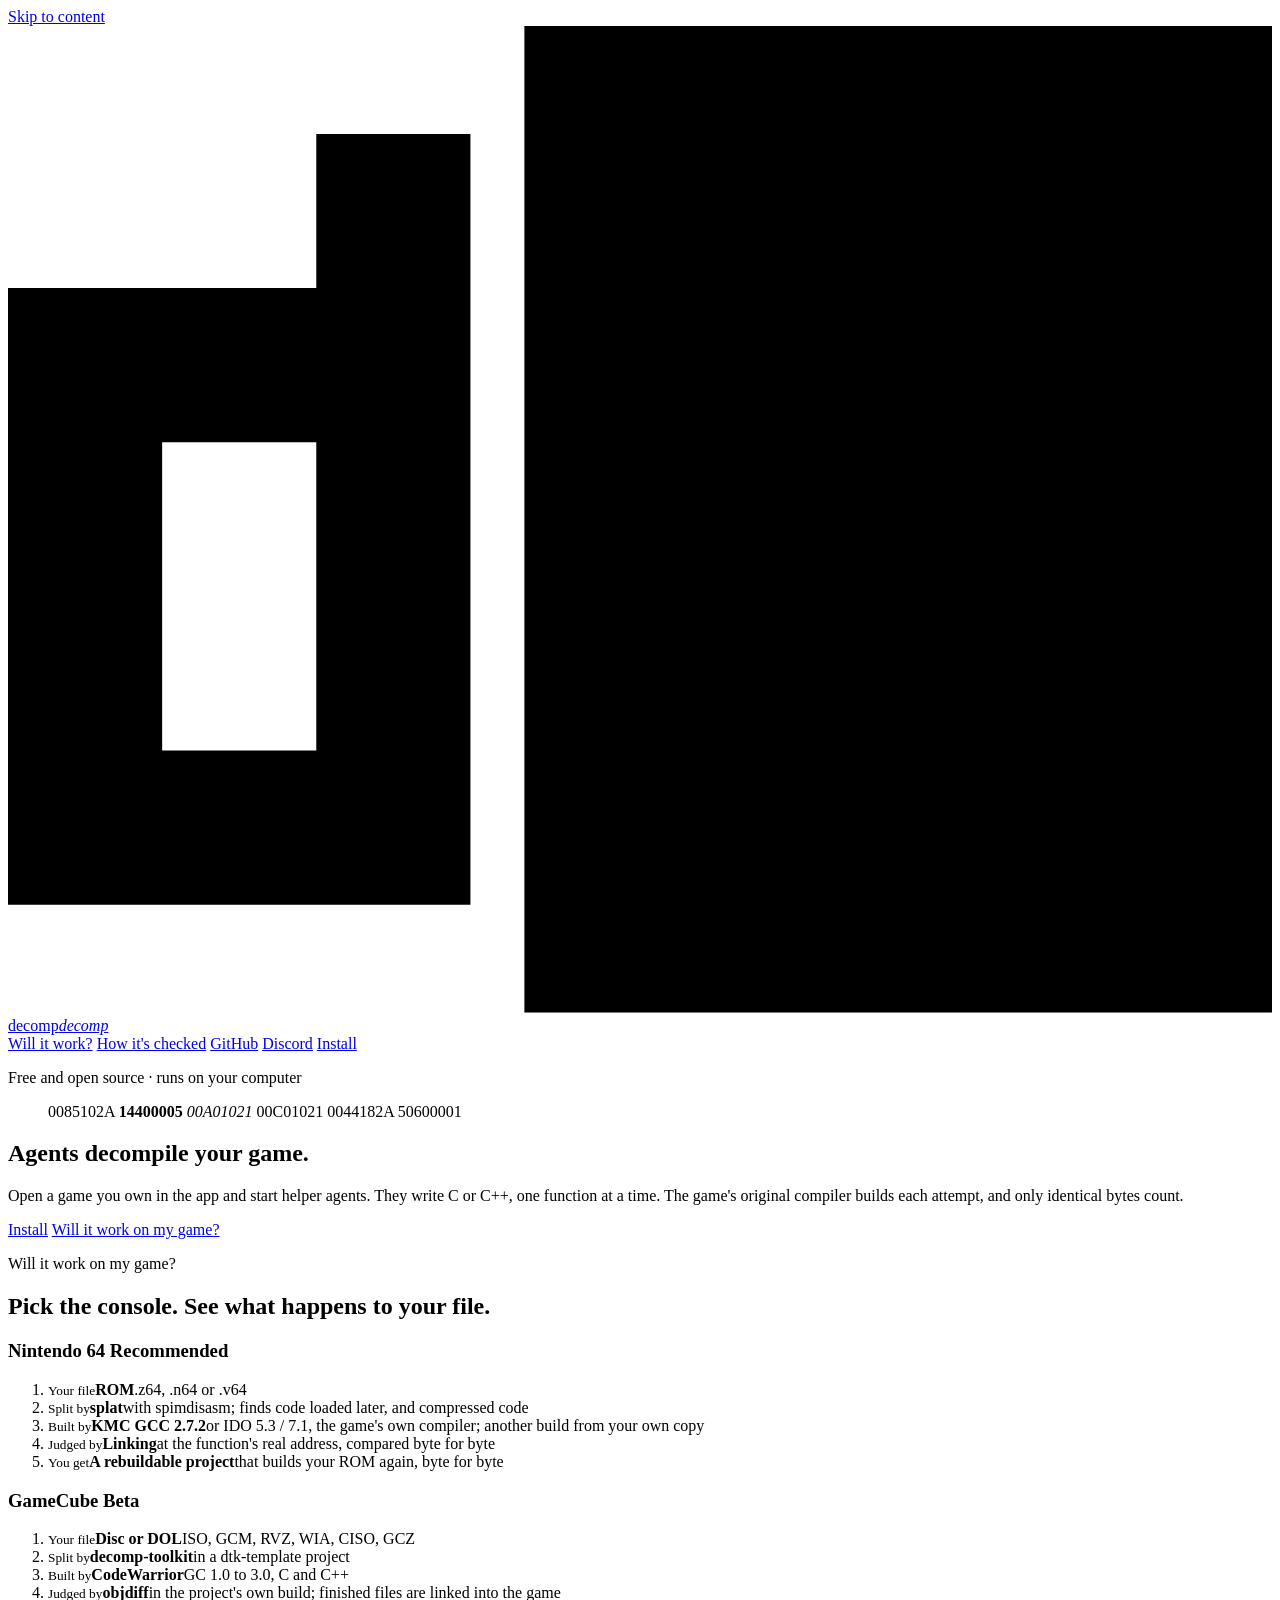
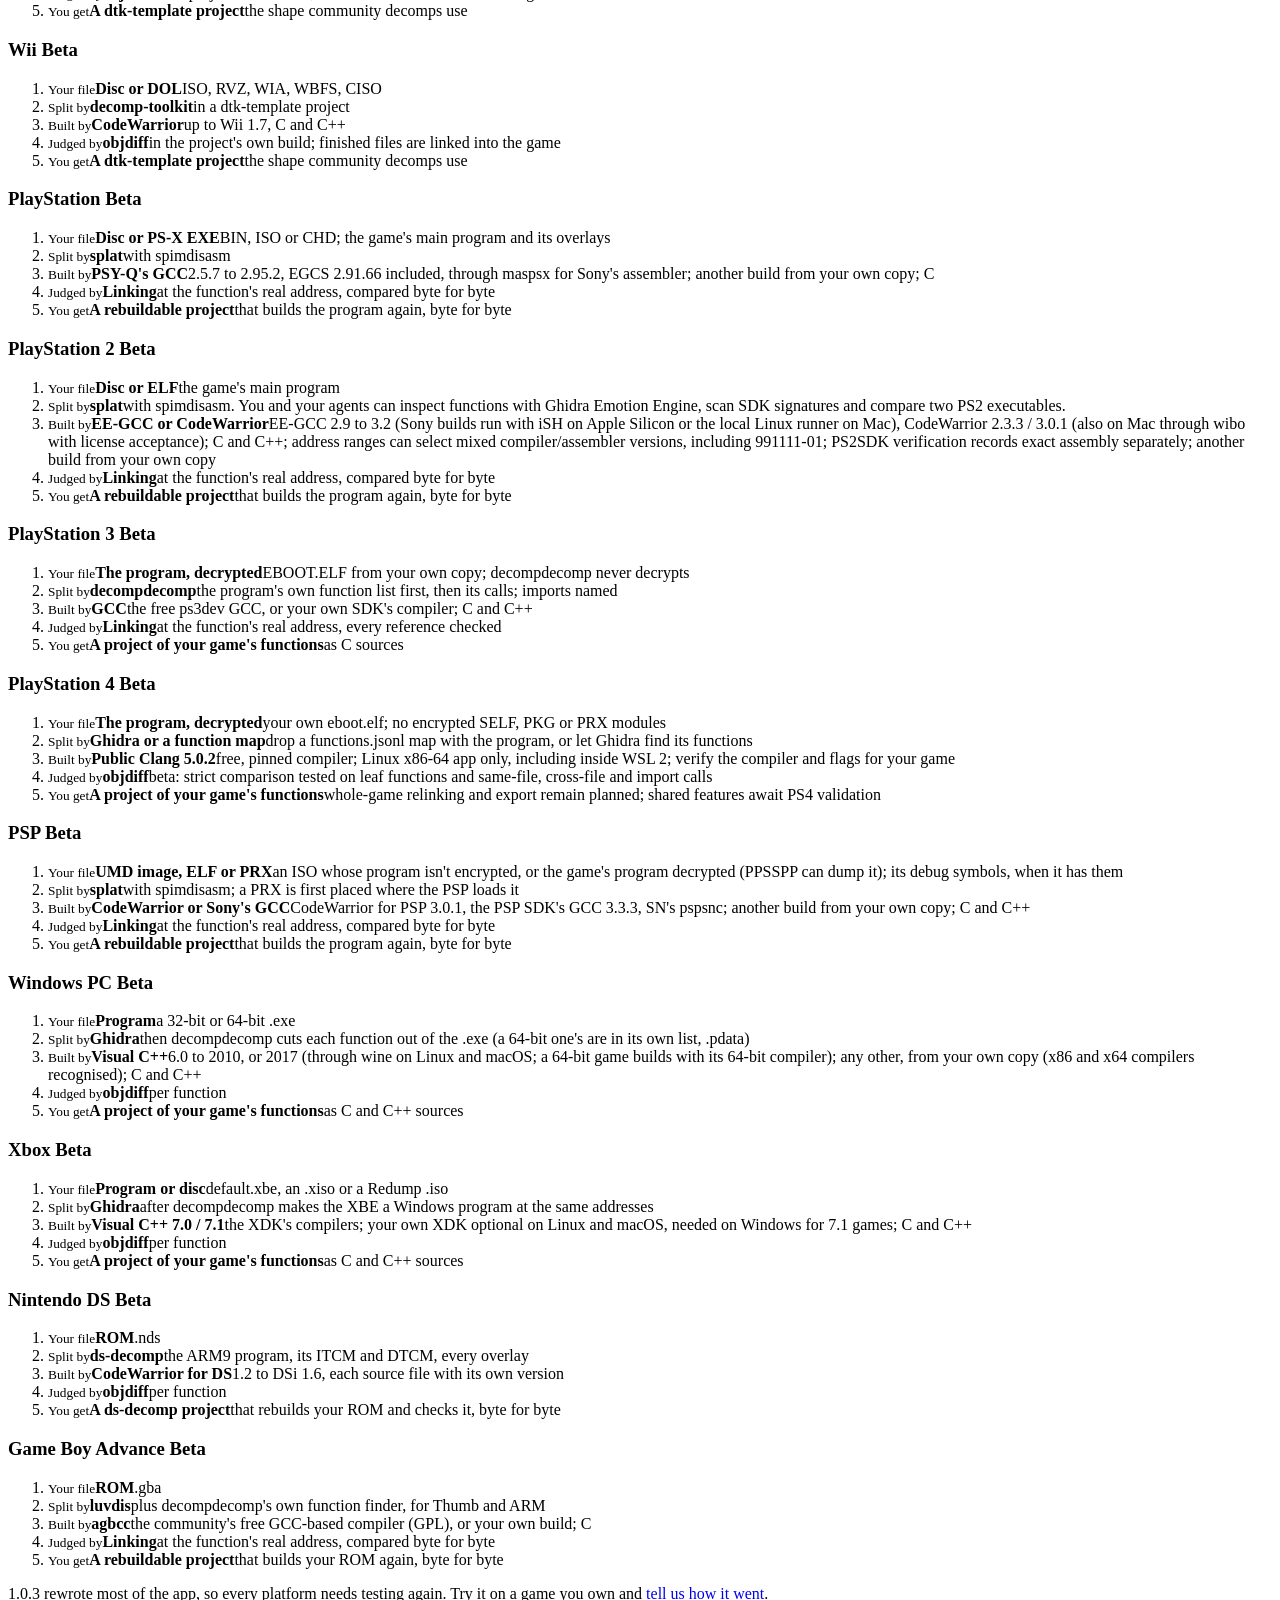
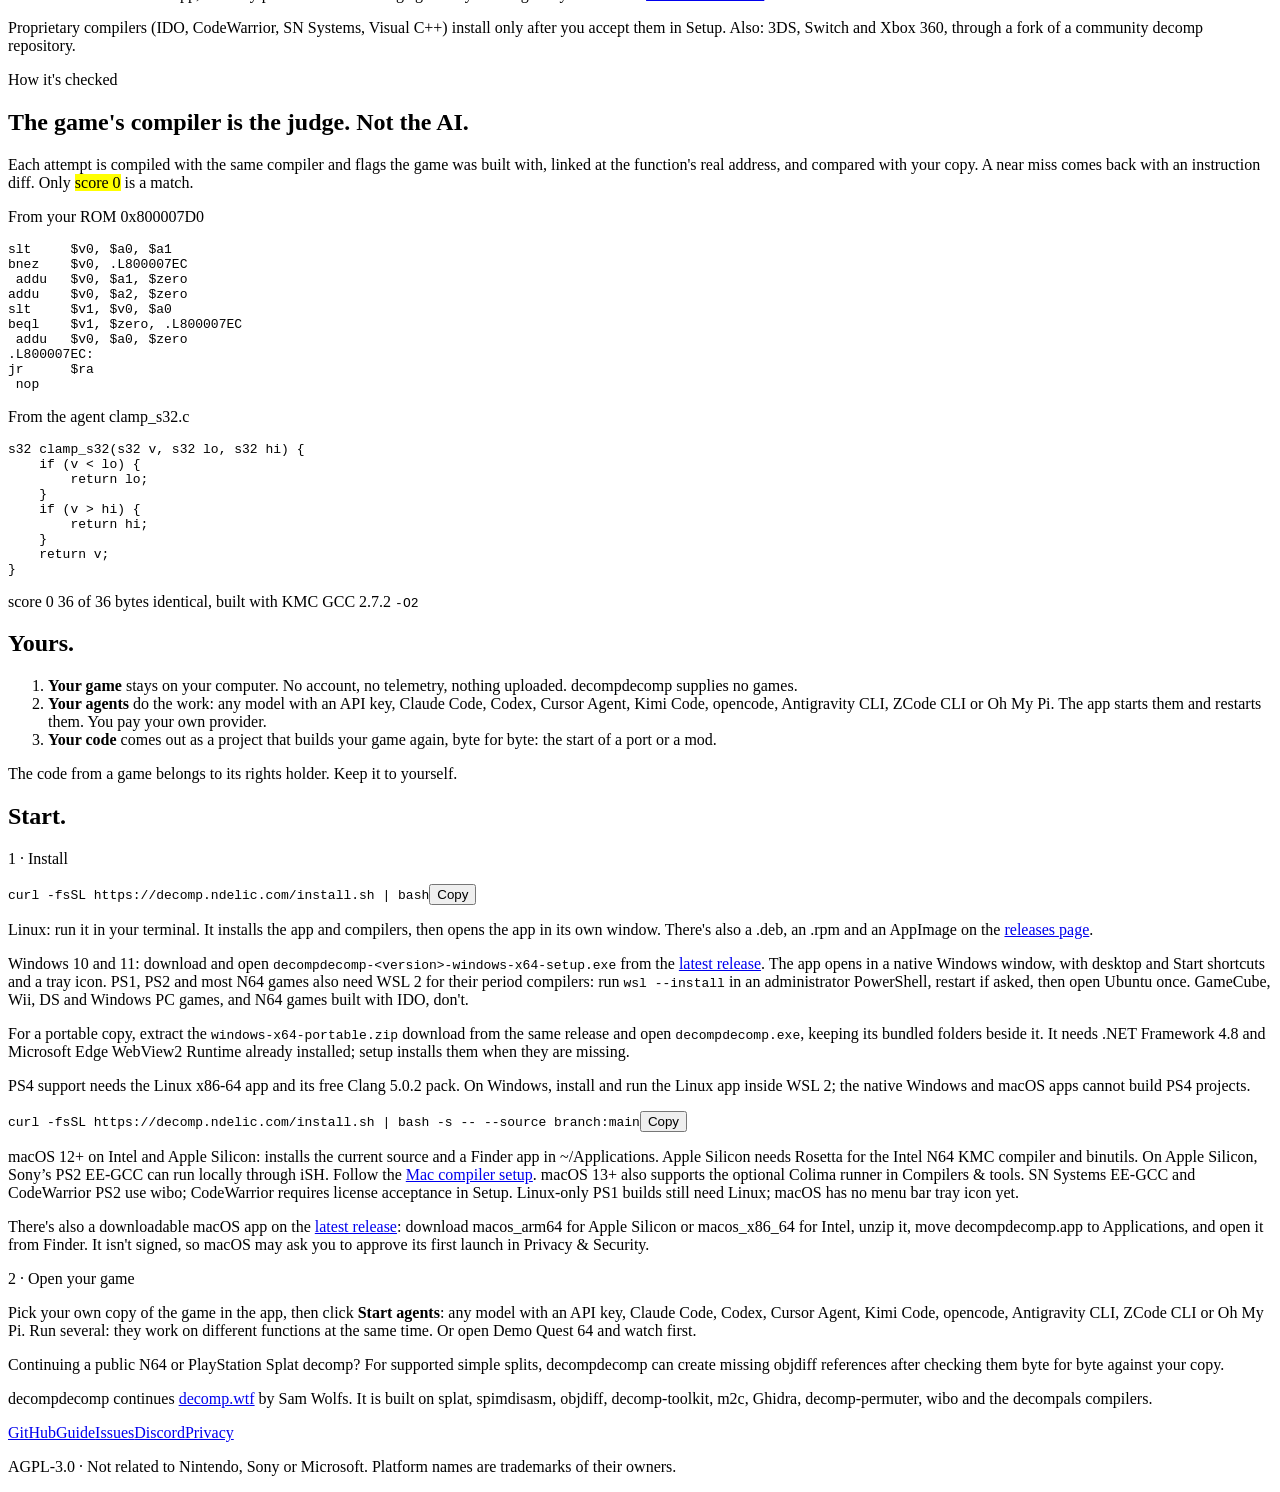
==== commit 773338ee: "decompdecomp 1.0.10-alpha.3: let PS2 agents run analysis tools and all Mac compiler profiles Expose " ====
--- a/site/public/index.html
+++ b/site/public/index.html
@@ -127,7 +127,7 @@
       <h3><span class="pl-name">PlayStation 2</span> <span class="status beta">Beta</span></h3>
       <ol class="stations">
         <li><small>Your file</small><b>Disc or ELF</b><span>the game's main program</span></li>
-        <li><small>Split by</small><b>splat</b><span>with spimdisasm. Inspect functions with Ghidra Emotion Engine, scan SDK signatures and compare two PS2 executables.</span></li>
+        <li><small>Split by</small><b>splat</b><span>with spimdisasm. You and your agents can inspect functions with Ghidra Emotion Engine, scan SDK signatures and compare two PS2 executables.</span></li>
         <li><small>Built by</small><b>EE-GCC or CodeWarrior</b><span>EE-GCC 2.9 to 3.2 (Sony builds run with iSH on Apple Silicon or the local Linux runner on Mac), CodeWarrior 2.3.3 / 3.0.1 (also on Mac through wibo with license acceptance); C and C++; address ranges can select mixed compiler/assembler versions, including 991111-01; PS2SDK verification records exact assembly separately; another build from your own copy</span></li>
         <li><small>Judged by</small><b>Linking</b><span>at the function's real address, compared byte for byte</span></li>
         <li><small>You get</small><b>A rebuildable project</b><span>that builds the program again, byte for byte</span></li>
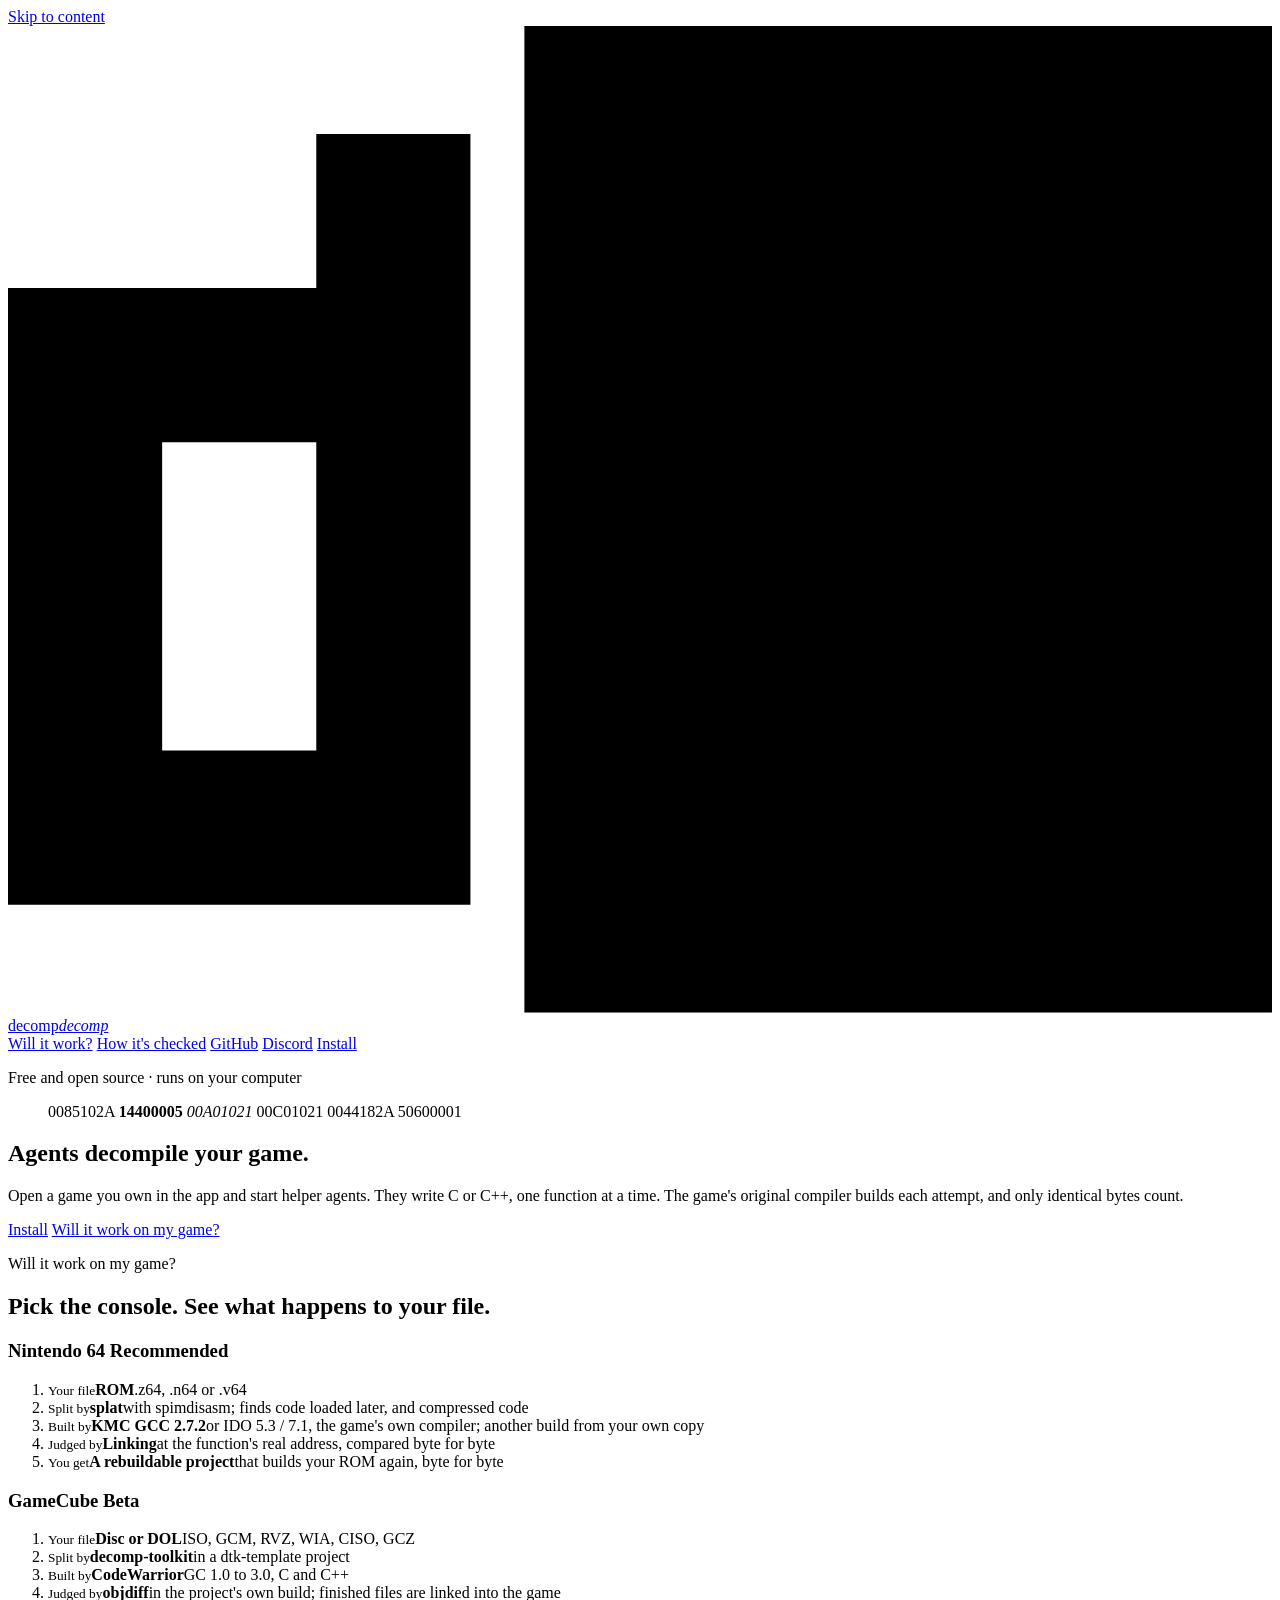
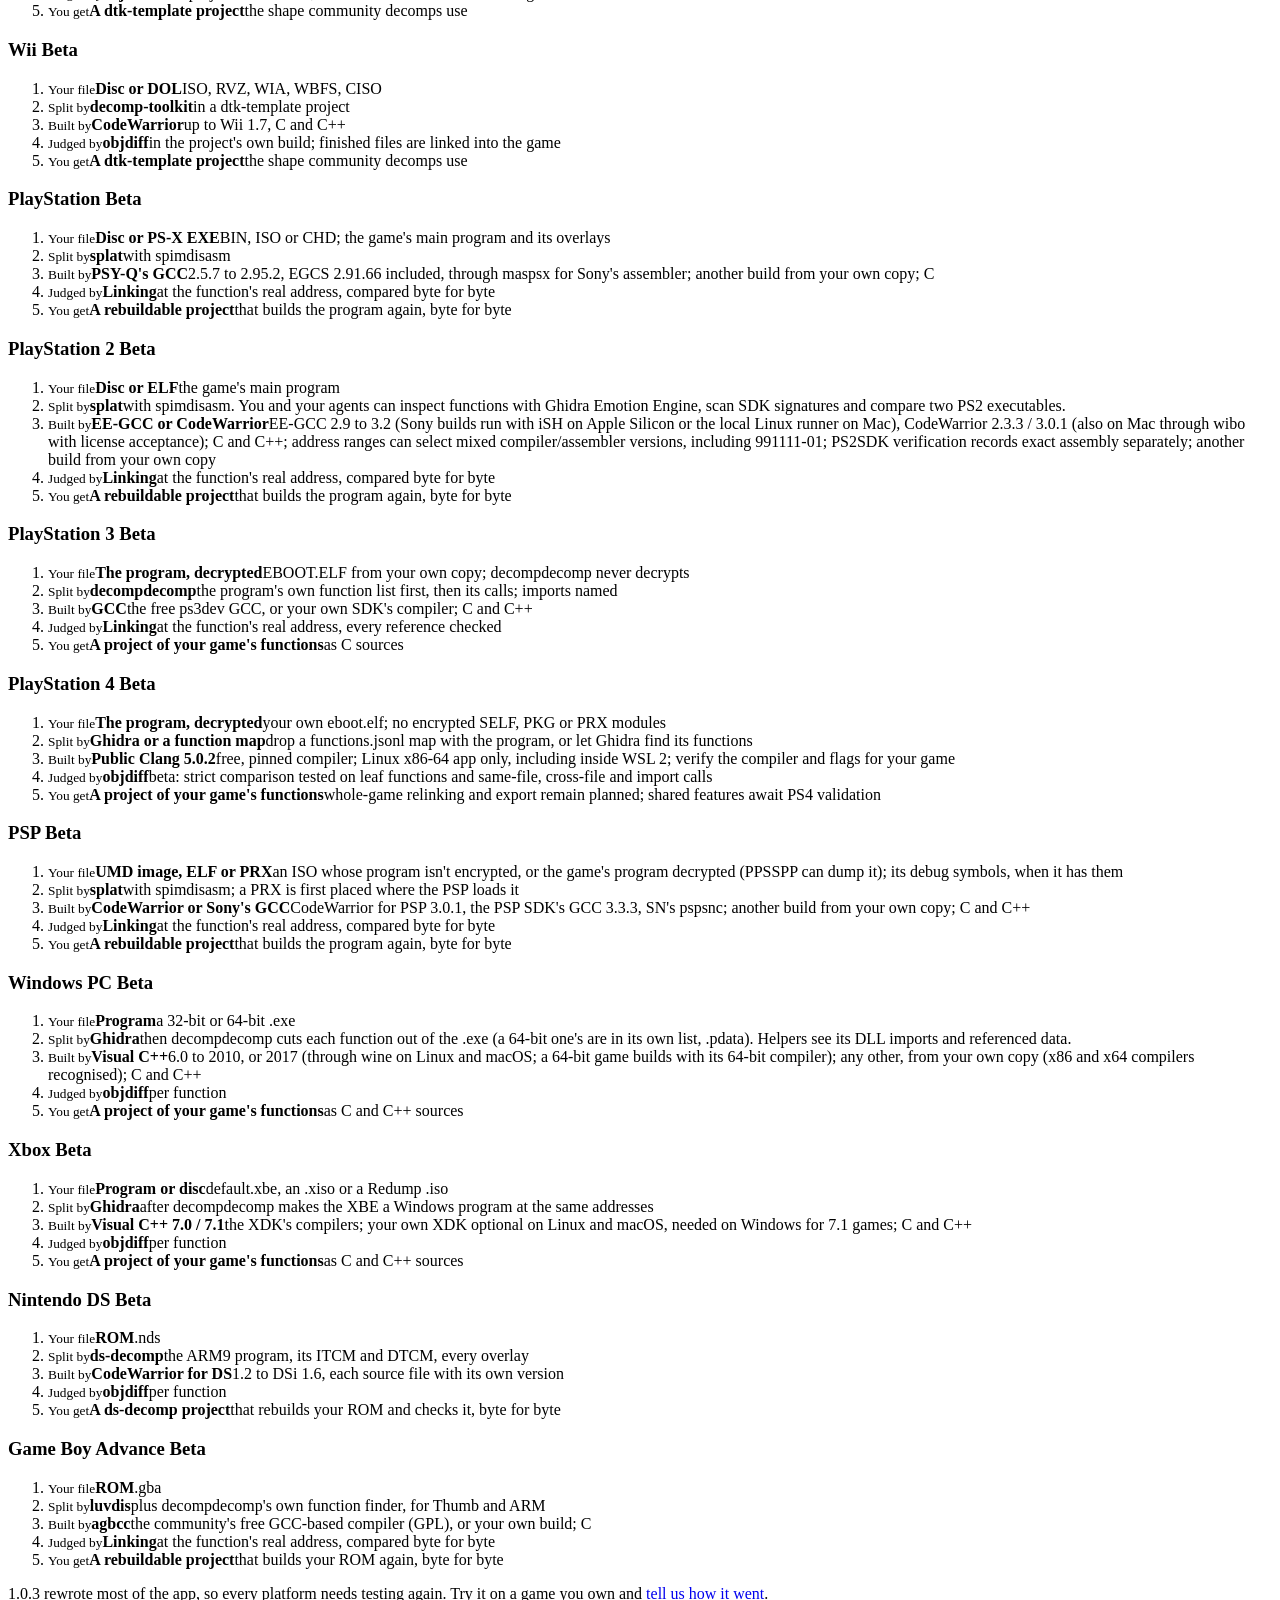
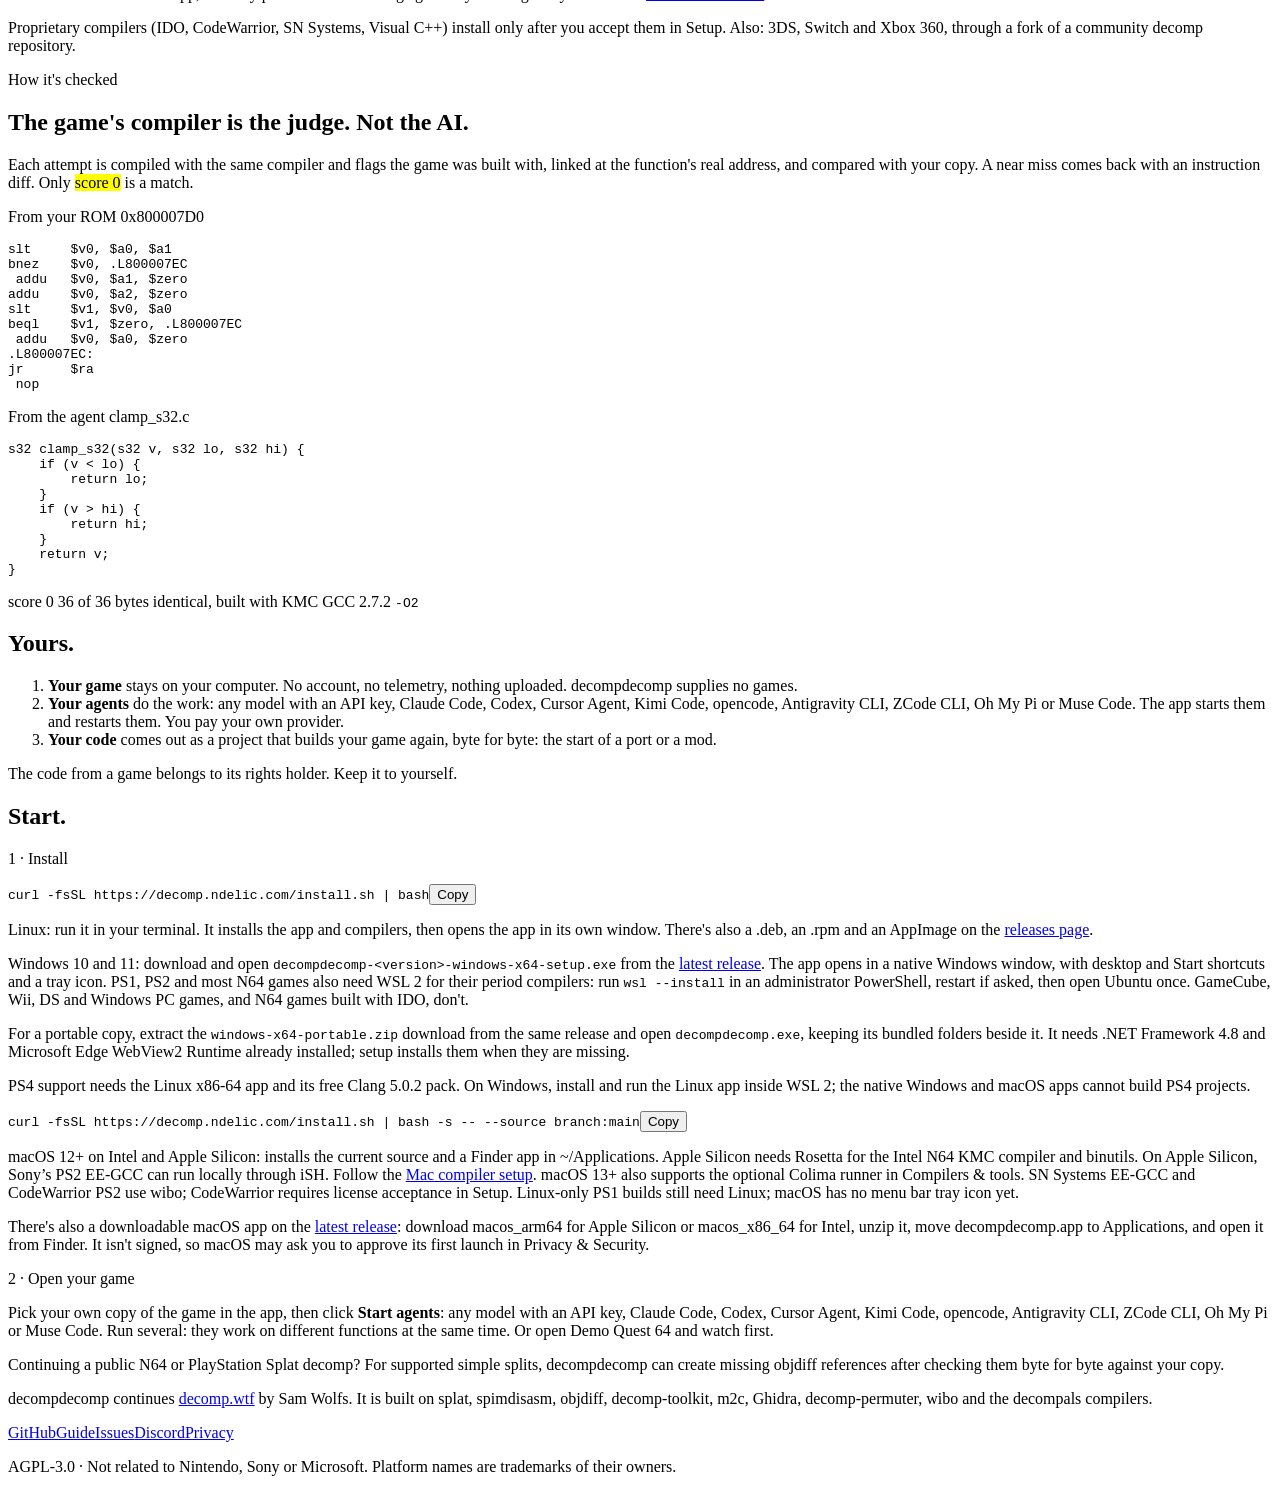
==== commit a1d5d3d6: "docs: document helper tools and compiler performance Update the platform and agent guides and record" ====
--- a/site/public/index.html
+++ b/site/public/index.html
@@ -167,7 +167,7 @@
       <h3><span class="pl-name">Windows PC</span> <span class="status beta">Beta</span></h3>
       <ol class="stations">
         <li><small>Your file</small><b>Program</b><span>a 32-bit or 64-bit .exe</span></li>
-        <li><small>Split by</small><b>Ghidra</b><span>then decompdecomp cuts each function out of the .exe (a 64-bit one's are in its own list, .pdata)</span></li>
+        <li><small>Split by</small><b>Ghidra</b><span>then decompdecomp cuts each function out of the .exe (a 64-bit one's are in its own list, .pdata). Helpers see its DLL imports and referenced data.</span></li>
         <li><small>Built by</small><b>Visual C++</b><span>6.0 to 2010, or 2017 (through wine on Linux and macOS; a 64-bit game builds with its 64-bit compiler); any other, from your own copy (x86 and x64 compilers recognised); C and C++</span></li>
         <li><small>Judged by</small><b>objdiff</b><span>per function</span></li>
         <li><small>You get</small><b>A project of your game's functions</b><span>as C and C++ sources</span></li>
@@ -251,7 +251,7 @@
   <h2 id="yours-h">Yours.</h2>
   <ol class="yours-list">
     <li><b>Your game</b> stays on your computer. No account, no telemetry, nothing uploaded. decompdecomp supplies no games.</li>
-    <li><b>Your agents</b> do the work: any model with an API key, Claude Code, Codex, Cursor Agent, Kimi Code, opencode, Antigravity CLI, ZCode CLI or Oh My Pi. The app starts them and restarts them. You pay your own provider.</li>
+    <li><b>Your agents</b> do the work: any model with an API key, Claude Code, Codex, Cursor Agent, Kimi Code, opencode, Antigravity CLI, ZCode CLI, Oh My Pi or Muse Code. The app starts them and restarts them. You pay your own provider.</li>
     <li><b>Your code</b> comes out as a project that builds your game again, byte for byte: the start of a port or a mod.</li>
   </ol>
   <p class="yours-note">The code from a game belongs to its rights holder. Keep it to yourself.</p>
@@ -274,7 +274,7 @@
     </div>
     <div class="step">
       <p class="step-n">2 · Open your game</p>
-      <p class="step-note">Pick your own copy of the game in the app, then click <b>Start agents</b>: any model with an API key, Claude Code, Codex, Cursor Agent, Kimi Code, opencode, Antigravity CLI, ZCode CLI or Oh My Pi. Run several: they work on different functions at the same time. Or open Demo Quest 64 and watch first.</p>
+      <p class="step-note">Pick your own copy of the game in the app, then click <b>Start agents</b>: any model with an API key, Claude Code, Codex, Cursor Agent, Kimi Code, opencode, Antigravity CLI, ZCode CLI, Oh My Pi or Muse Code. Run several: they work on different functions at the same time. Or open Demo Quest 64 and watch first.</p>
       <p class="step-note">Continuing a public N64 or PlayStation Splat decomp? For supported simple splits, decompdecomp can create missing objdiff references after checking them byte for byte against your copy.</p>
     </div>
   </div>
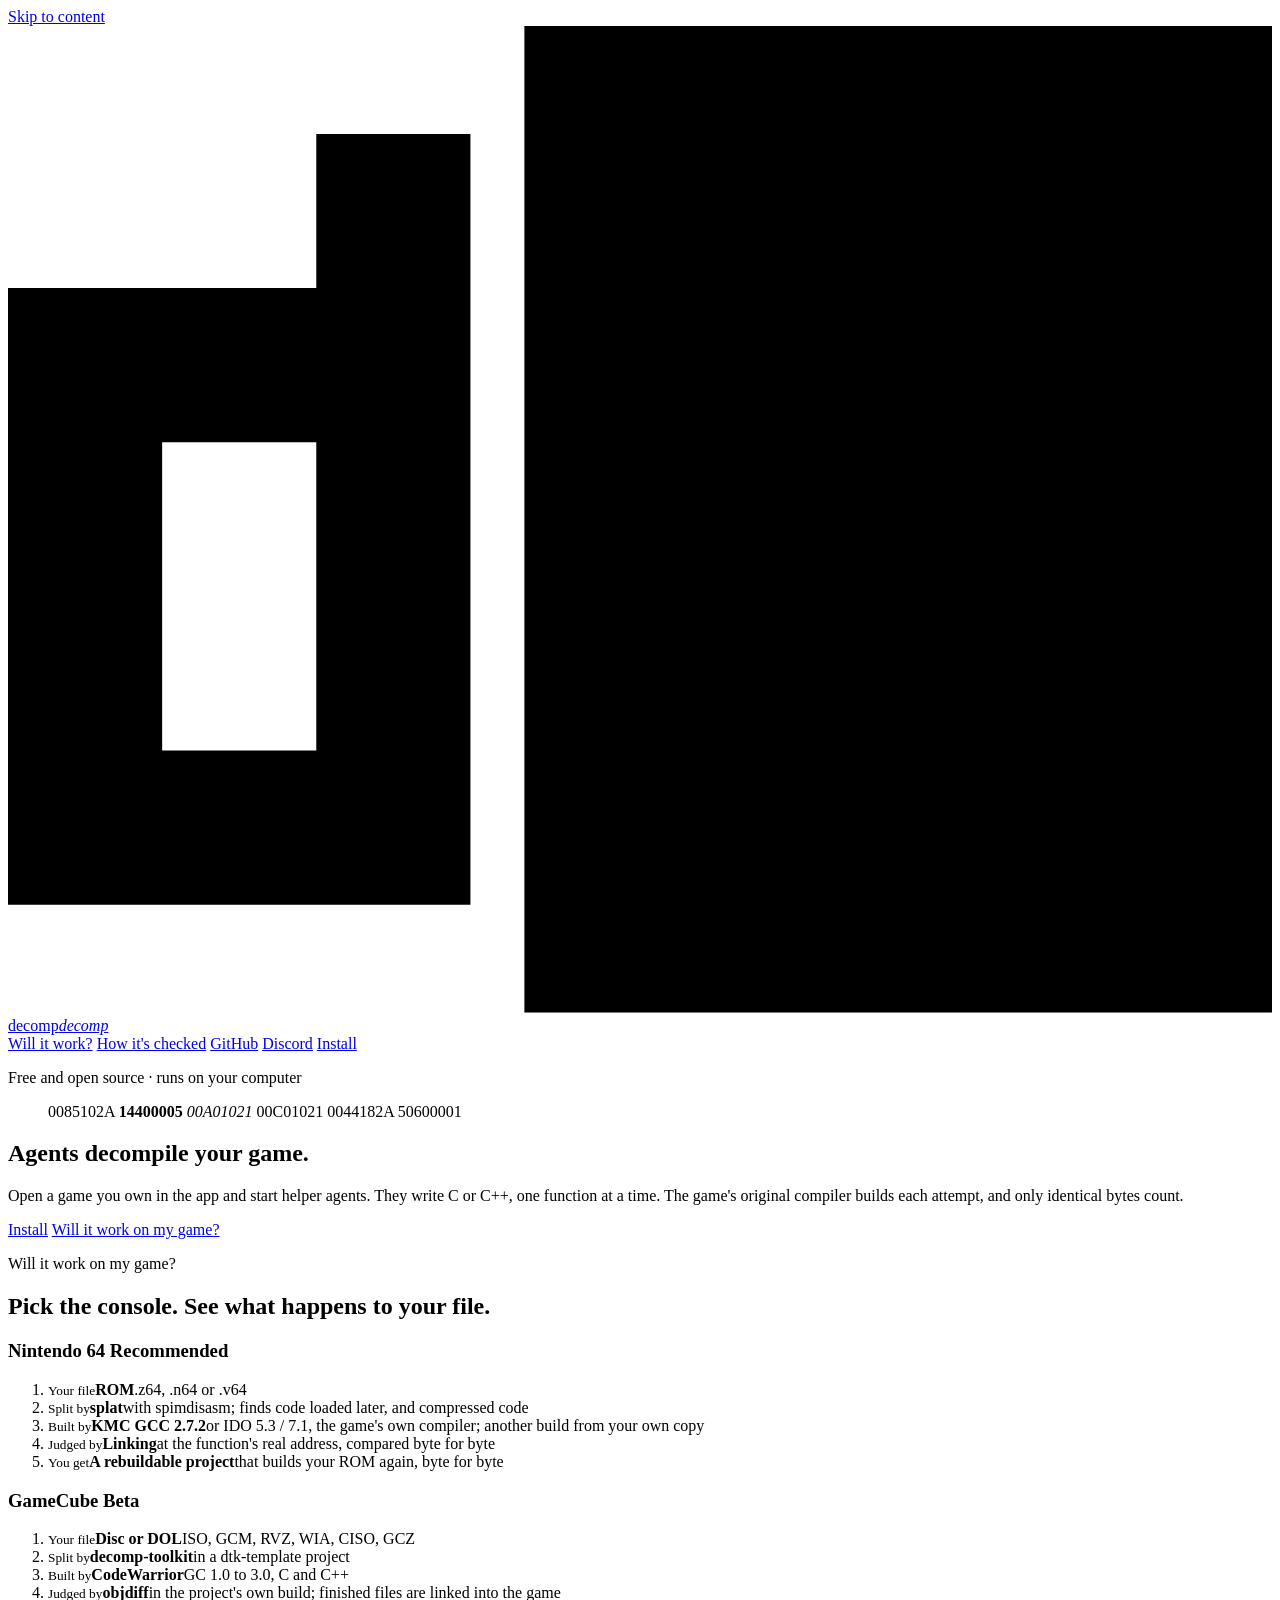
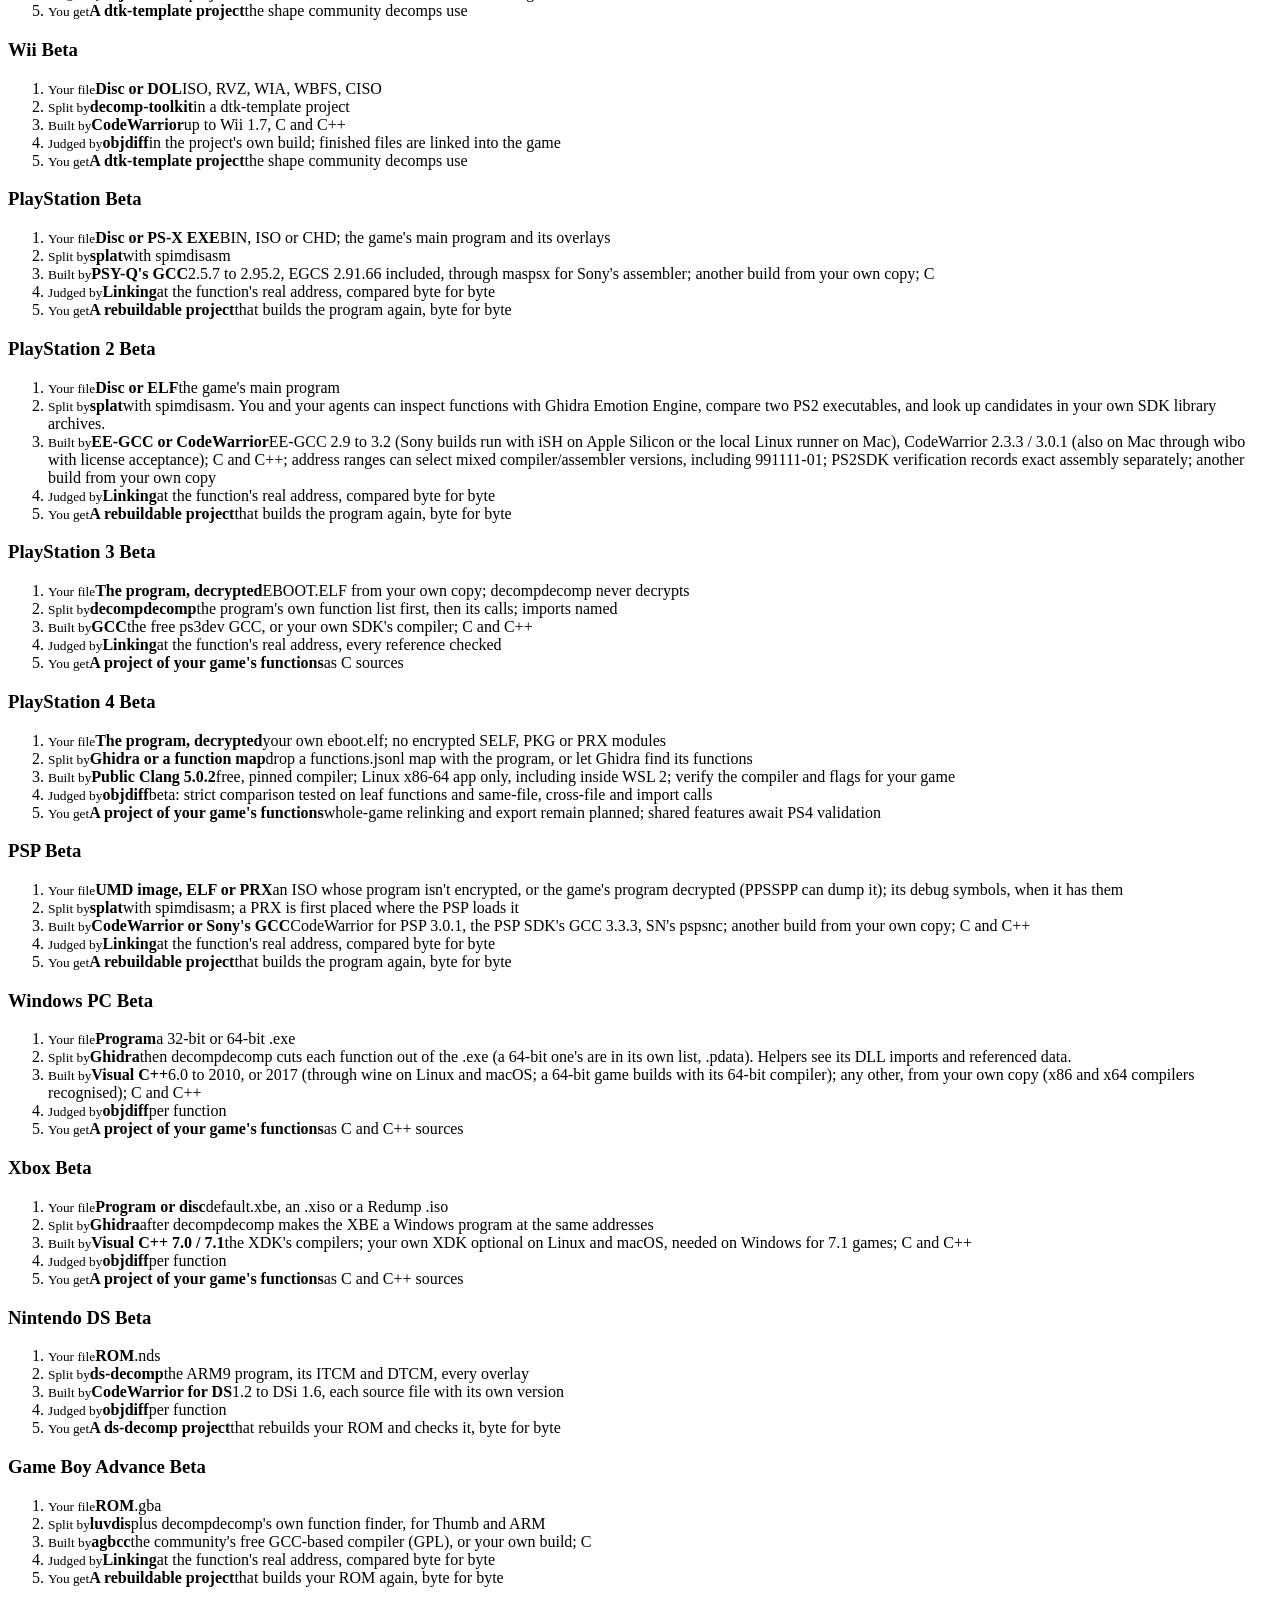
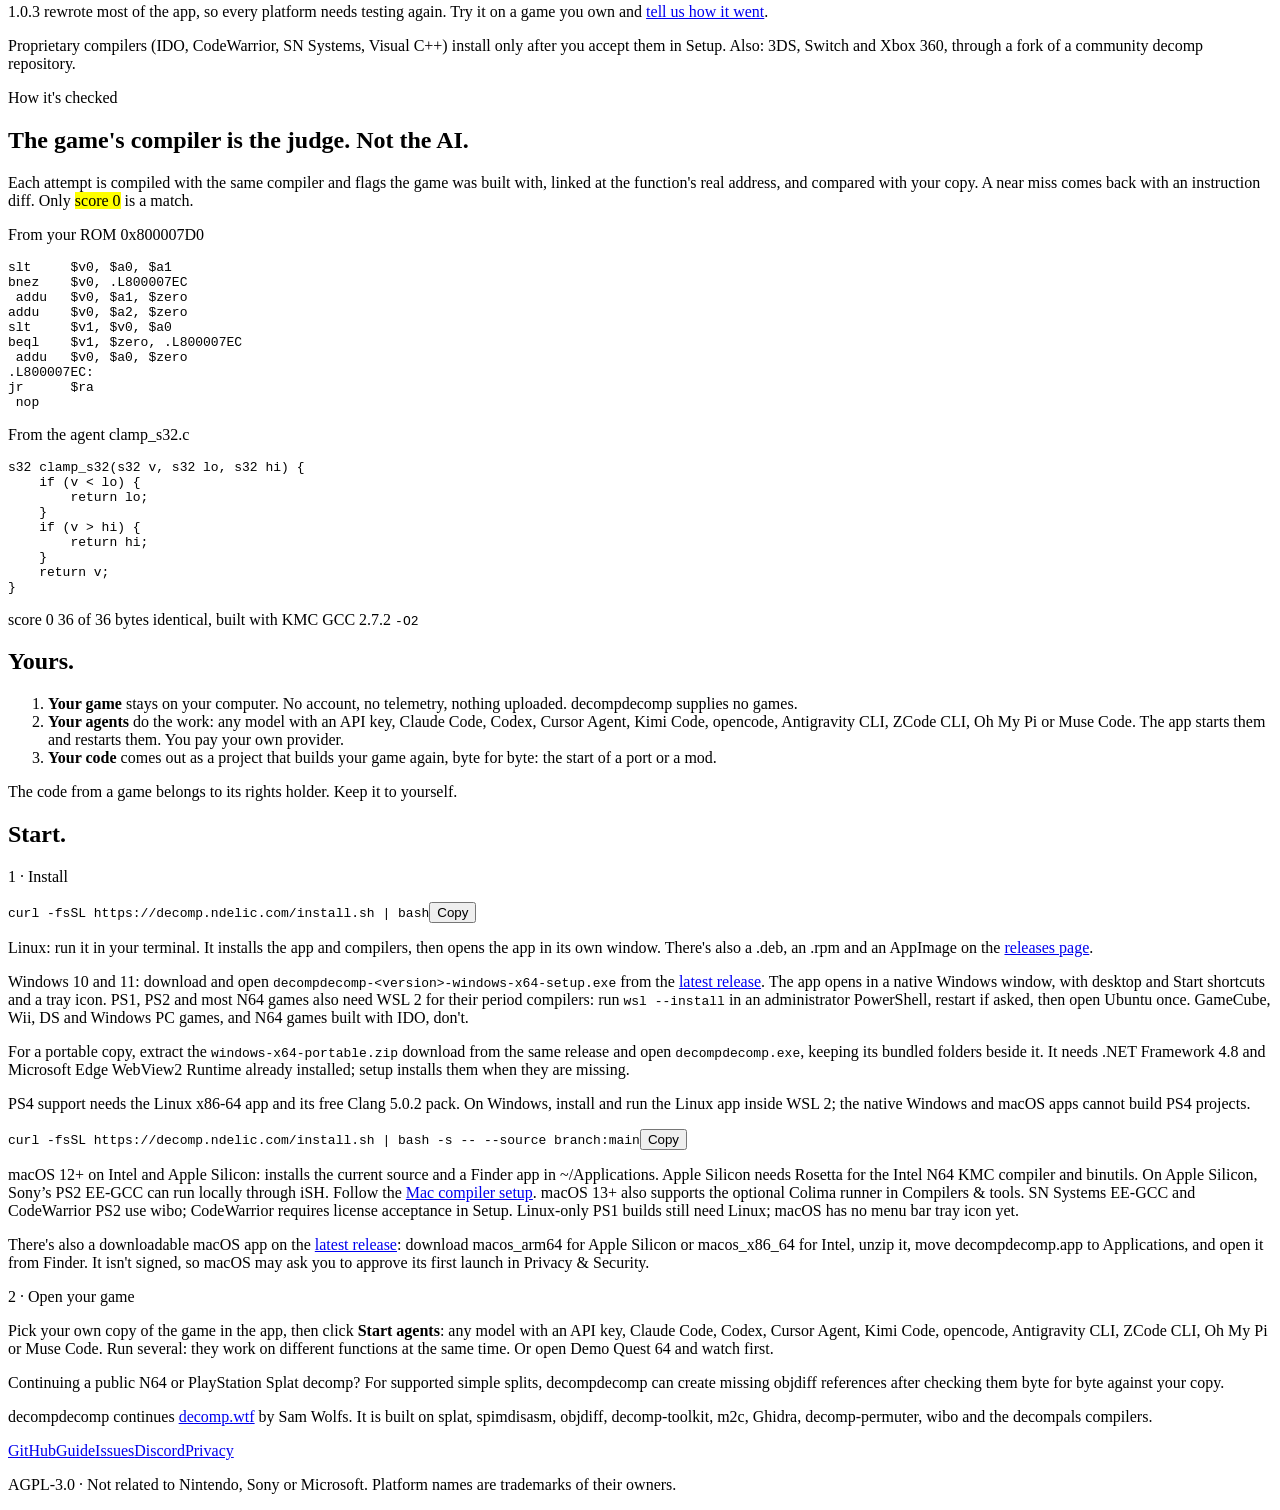
==== commit 2d132043: "feat: scan local PS2 SDK libraries and expose bounded helper jobs Let PS2 ROM projects use their own" ====
--- a/site/public/index.html
+++ b/site/public/index.html
@@ -71,7 +71,7 @@
     <label><input type="radio" name="platform" value="gc"><span>GameCube</span></label>
     <label><input type="radio" name="platform" value="wii"><span>Wii</span></label>
     <label><input type="radio" name="platform" value="ps1"><span>PlayStation</span></label>
-    <label title="EE-GCC, PS2SDK verification, R5900 decompilation and SDK symbol analysis"><input type="radio" name="platform" value="ps2"><span>PlayStation 2</span></label>
+    <label title="EE-GCC, PS2SDK verification, R5900 decompilation and local SDK library lookup"><input type="radio" name="platform" value="ps2"><span>PlayStation 2</span></label>
     <label><input type="radio" name="platform" value="ps3"><span>PlayStation 3</span></label>
     <label><input type="radio" name="platform" value="ps4"><span>PlayStation 4</span></label>
     <label><input type="radio" name="platform" value="psp"><span>PSP</span></label>
@@ -127,7 +127,7 @@
       <h3><span class="pl-name">PlayStation 2</span> <span class="status beta">Beta</span></h3>
       <ol class="stations">
         <li><small>Your file</small><b>Disc or ELF</b><span>the game's main program</span></li>
-        <li><small>Split by</small><b>splat</b><span>with spimdisasm. You and your agents can inspect functions with Ghidra Emotion Engine, scan SDK signatures and compare two PS2 executables.</span></li>
+        <li><small>Split by</small><b>splat</b><span>with spimdisasm. You and your agents can inspect functions with Ghidra Emotion Engine, compare two PS2 executables, and look up candidates in your own SDK library archives.</span></li>
         <li><small>Built by</small><b>EE-GCC or CodeWarrior</b><span>EE-GCC 2.9 to 3.2 (Sony builds run with iSH on Apple Silicon or the local Linux runner on Mac), CodeWarrior 2.3.3 / 3.0.1 (also on Mac through wibo with license acceptance); C and C++; address ranges can select mixed compiler/assembler versions, including 991111-01; PS2SDK verification records exact assembly separately; another build from your own copy</span></li>
         <li><small>Judged by</small><b>Linking</b><span>at the function's real address, compared byte for byte</span></li>
         <li><small>You get</small><b>A rebuildable project</b><span>that builds the program again, byte for byte</span></li>
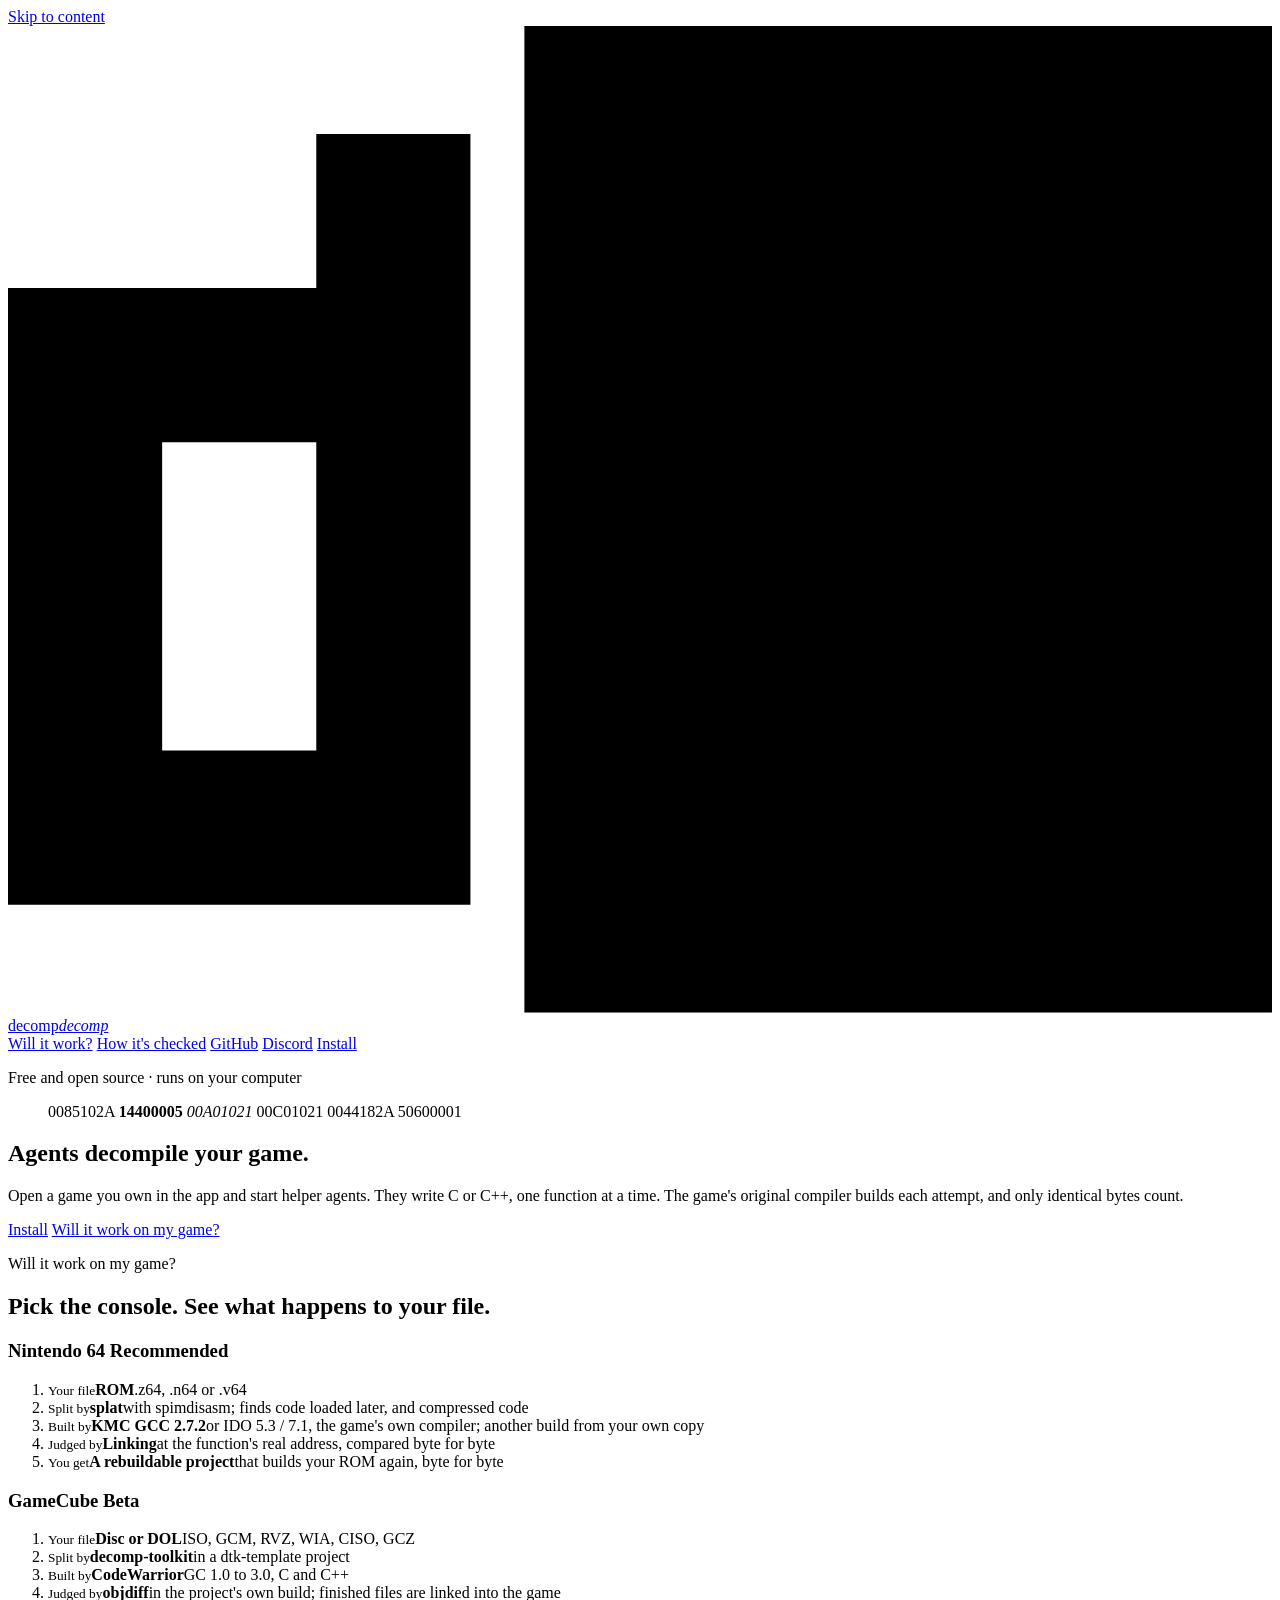
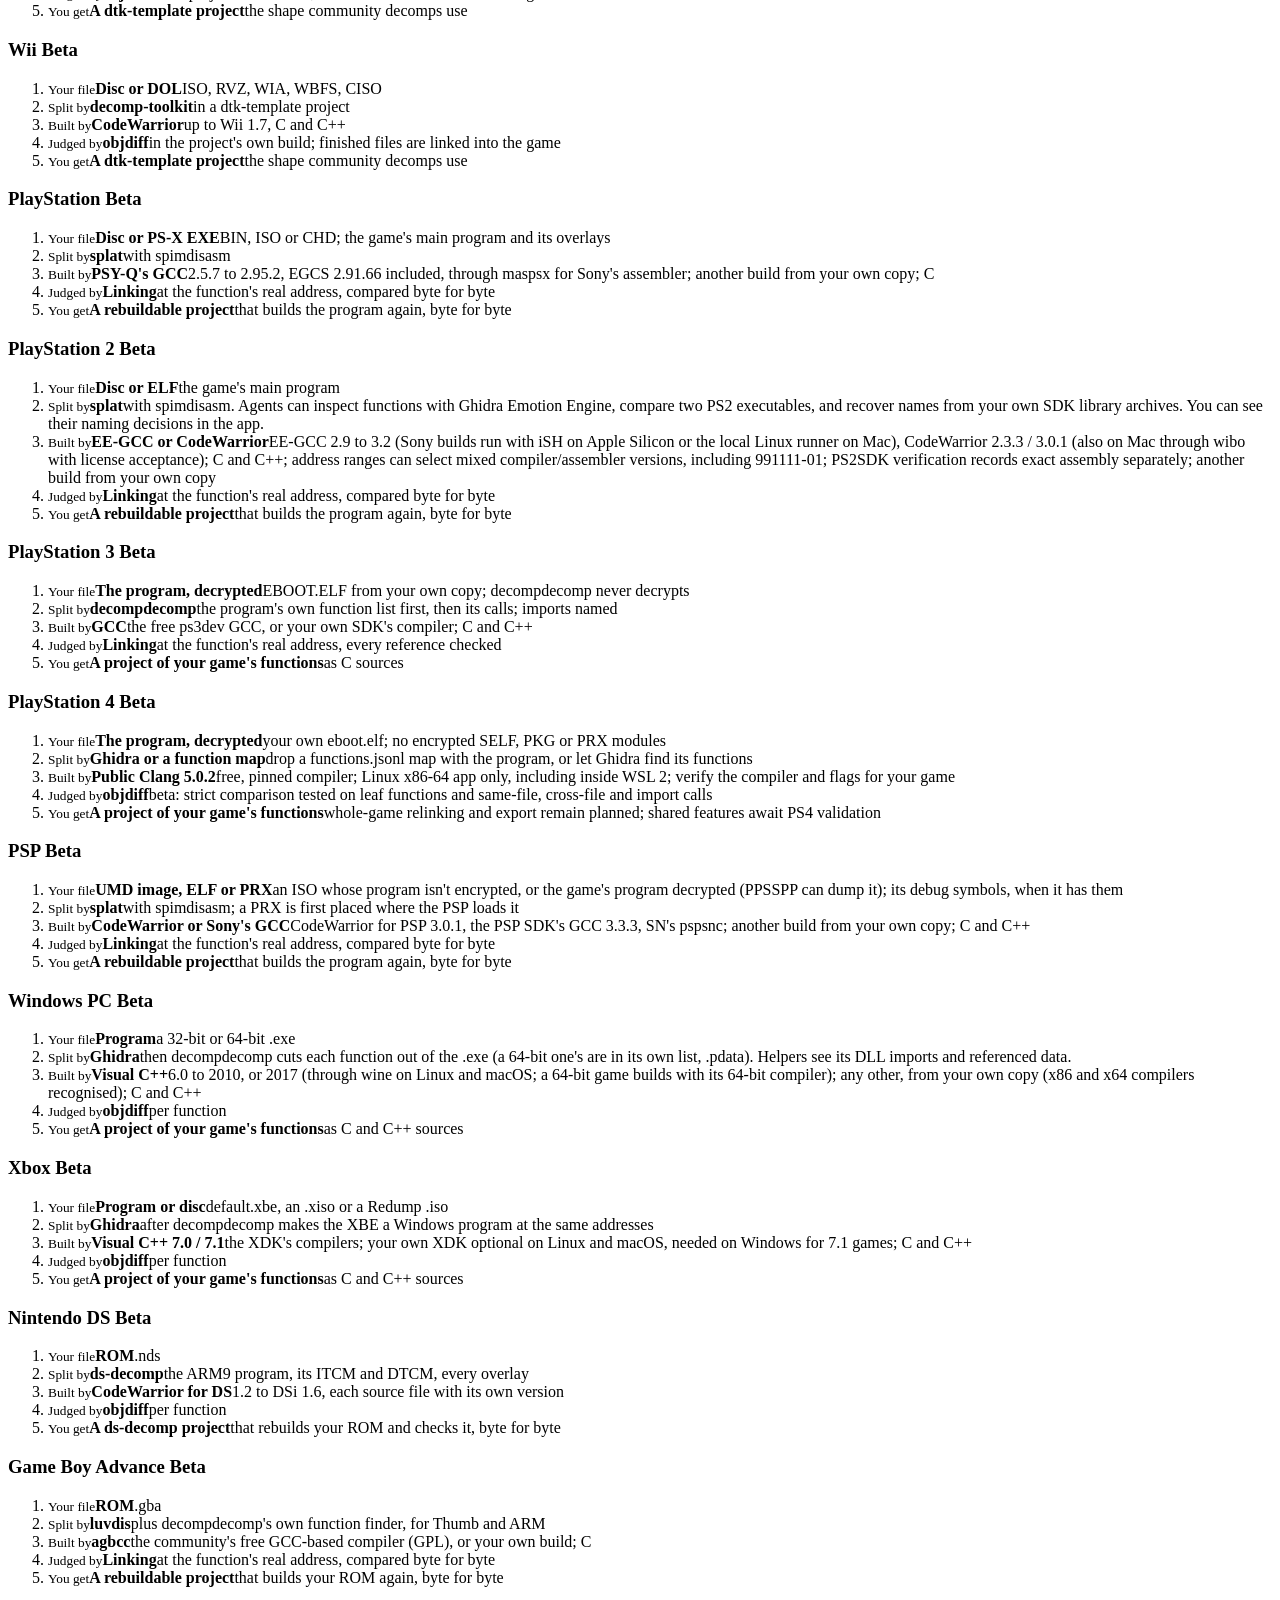
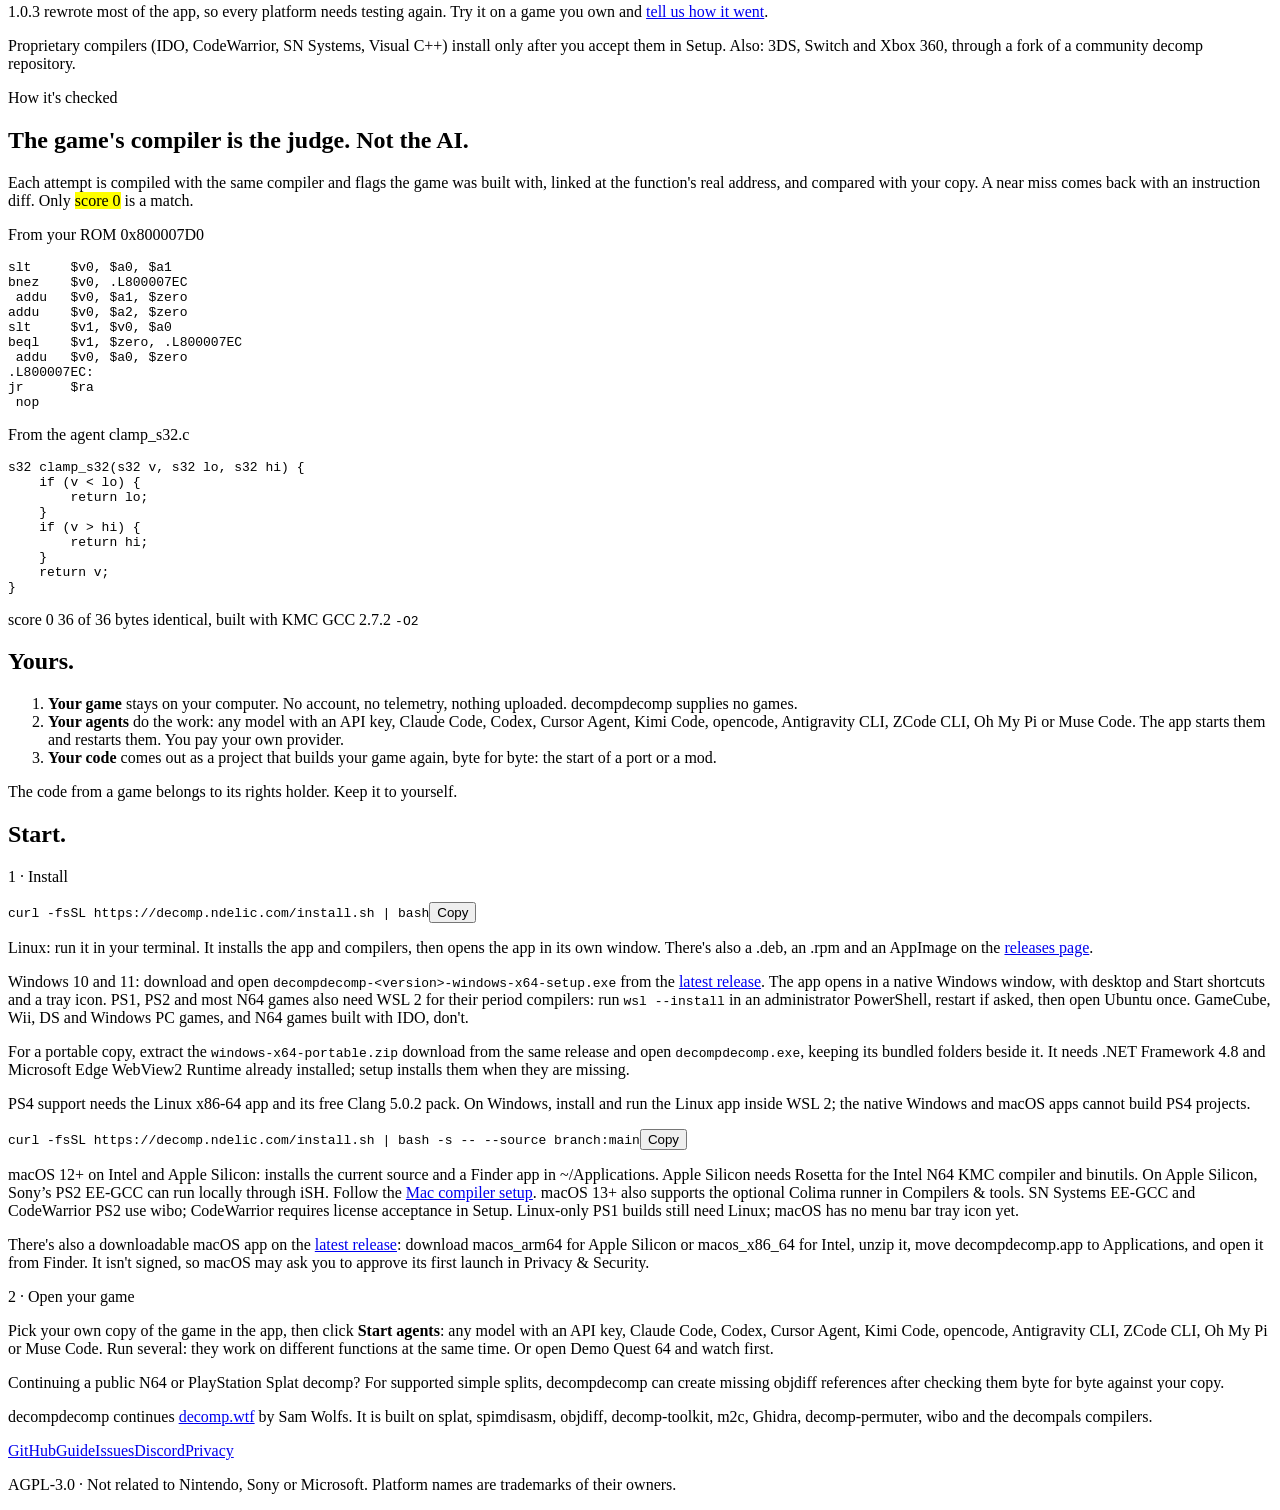
==== commit d77de383: "Merge agent-led project decisions" ====
--- a/site/public/index.html
+++ b/site/public/index.html
@@ -127,7 +127,7 @@
       <h3><span class="pl-name">PlayStation 2</span> <span class="status beta">Beta</span></h3>
       <ol class="stations">
         <li><small>Your file</small><b>Disc or ELF</b><span>the game's main program</span></li>
-        <li><small>Split by</small><b>splat</b><span>with spimdisasm. You and your agents can inspect functions with Ghidra Emotion Engine, compare two PS2 executables, and look up candidates in your own SDK library archives.</span></li>
+        <li><small>Split by</small><b>splat</b><span>with spimdisasm. Agents can inspect functions with Ghidra Emotion Engine, compare two PS2 executables, and recover names from your own SDK library archives. You can see their naming decisions in the app.</span></li>
         <li><small>Built by</small><b>EE-GCC or CodeWarrior</b><span>EE-GCC 2.9 to 3.2 (Sony builds run with iSH on Apple Silicon or the local Linux runner on Mac), CodeWarrior 2.3.3 / 3.0.1 (also on Mac through wibo with license acceptance); C and C++; address ranges can select mixed compiler/assembler versions, including 991111-01; PS2SDK verification records exact assembly separately; another build from your own copy</span></li>
         <li><small>Judged by</small><b>Linking</b><span>at the function's real address, compared byte for byte</span></li>
         <li><small>You get</small><b>A rebuildable project</b><span>that builds the program again, byte for byte</span></li>
